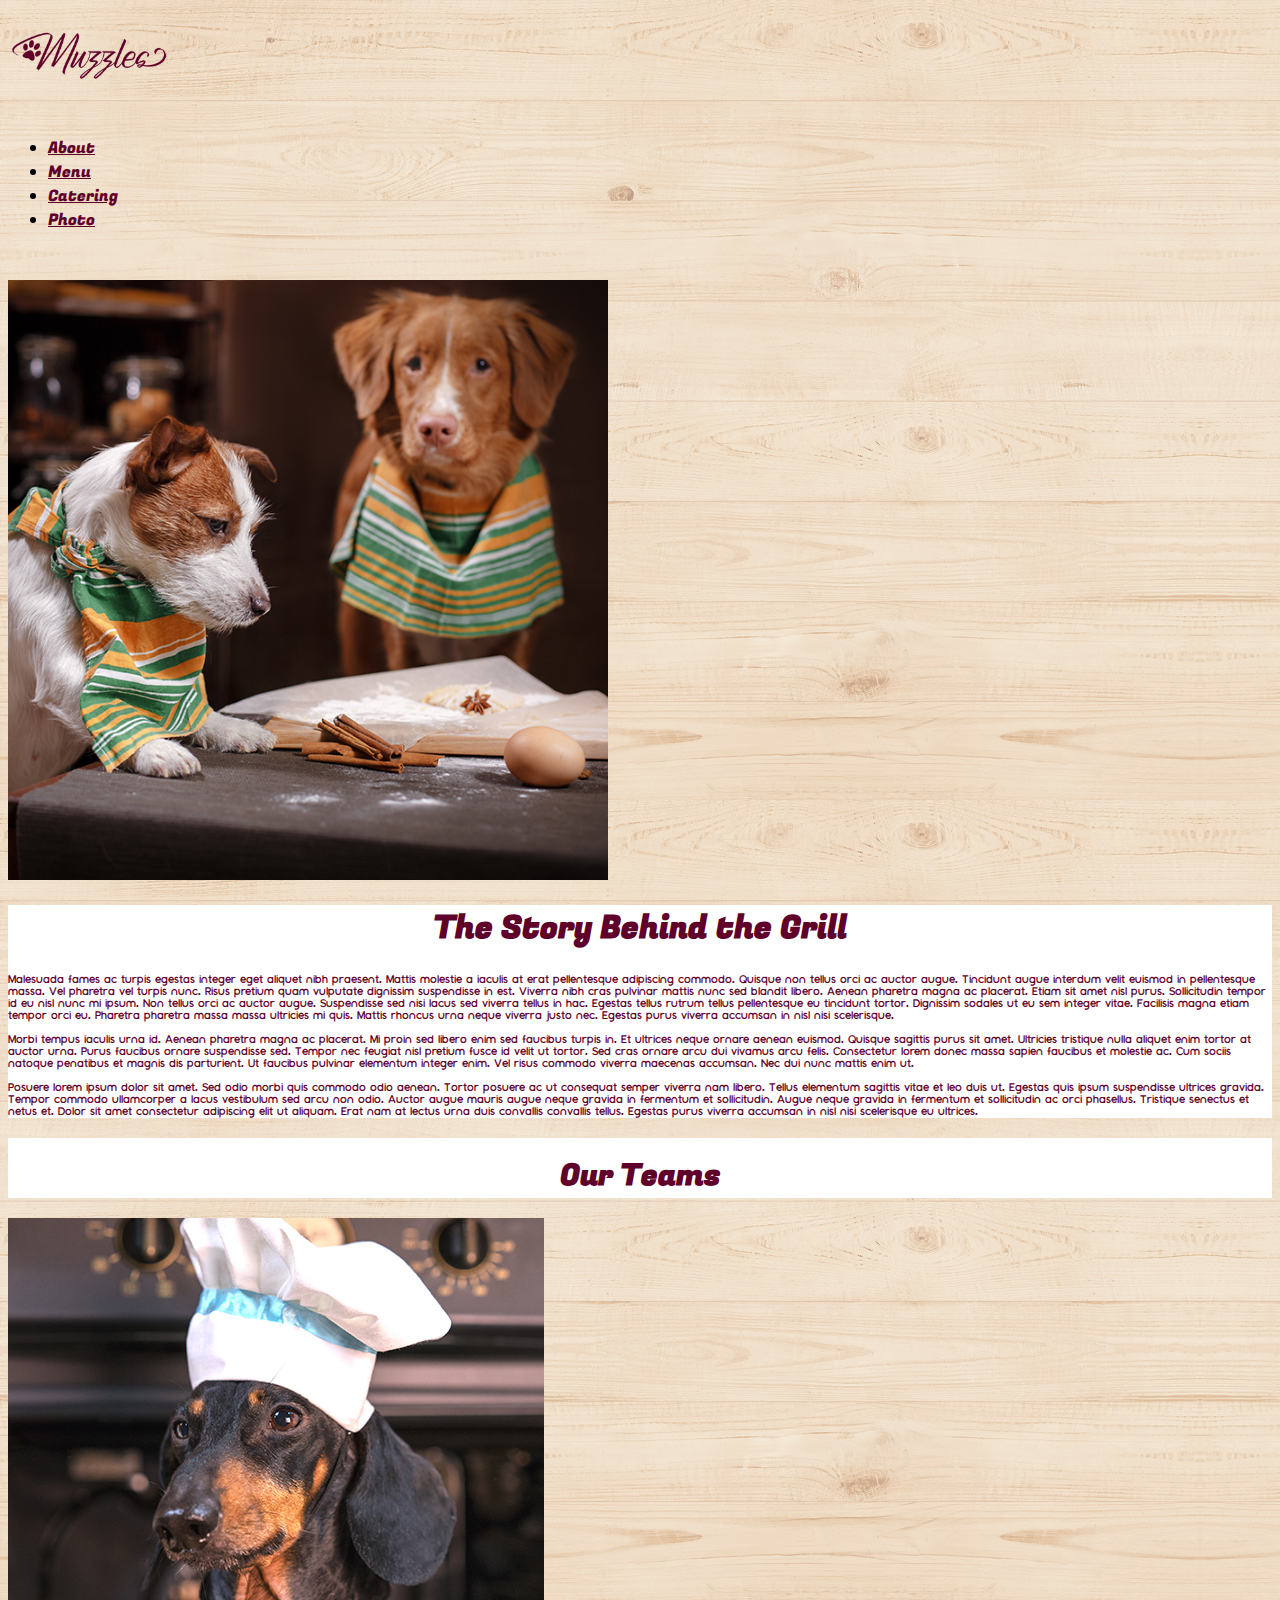
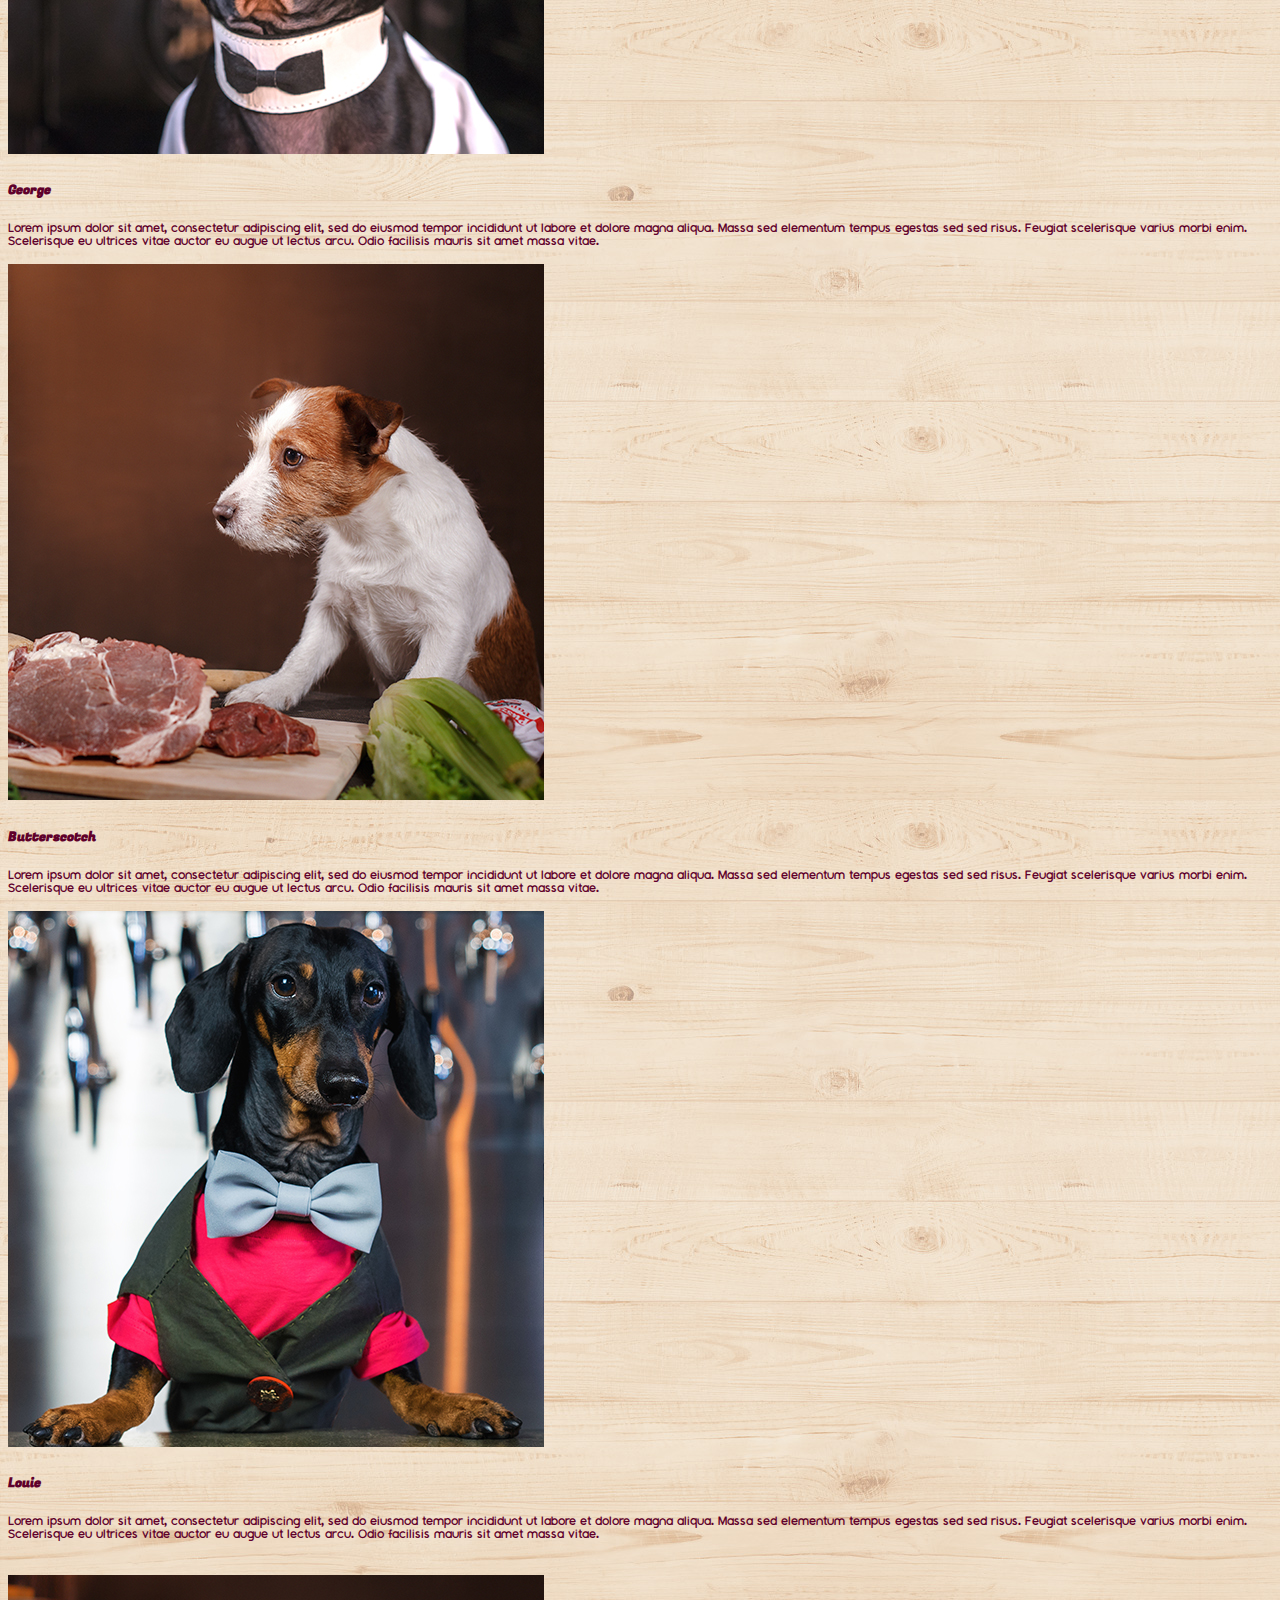
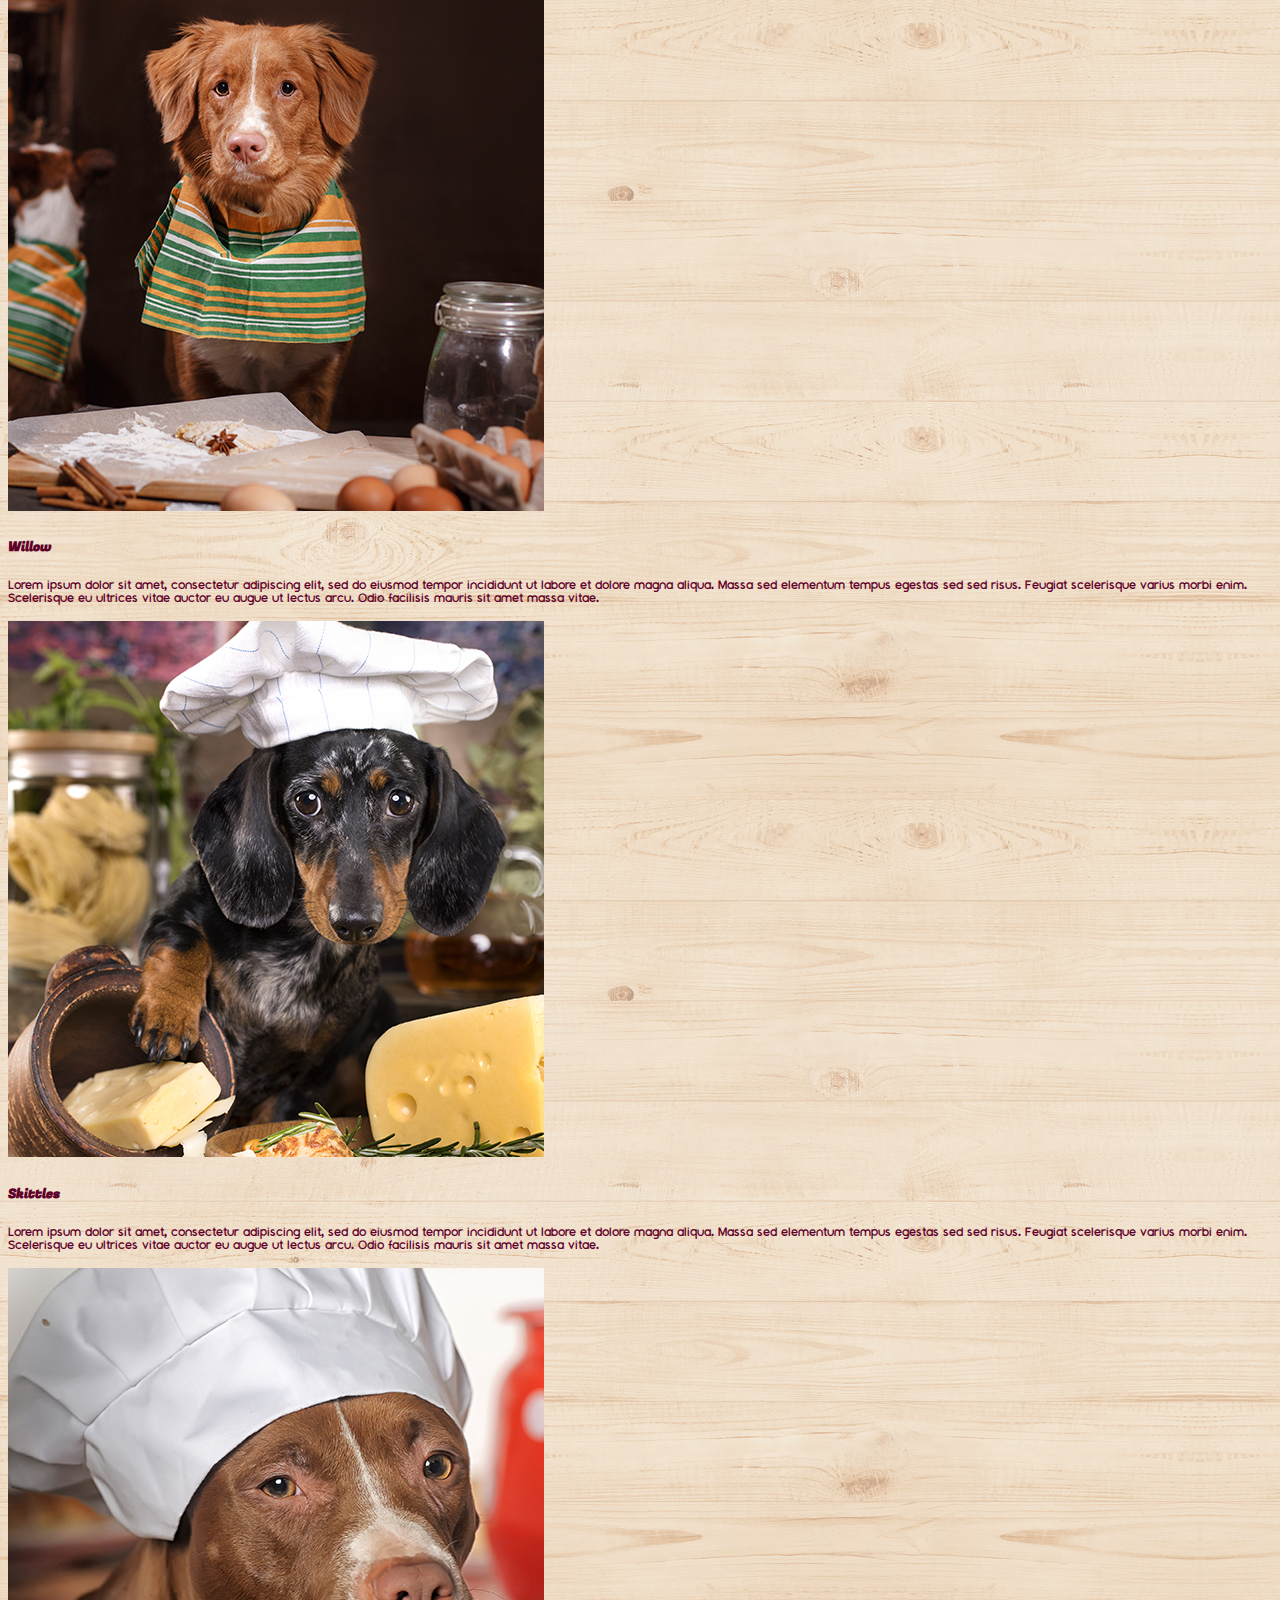
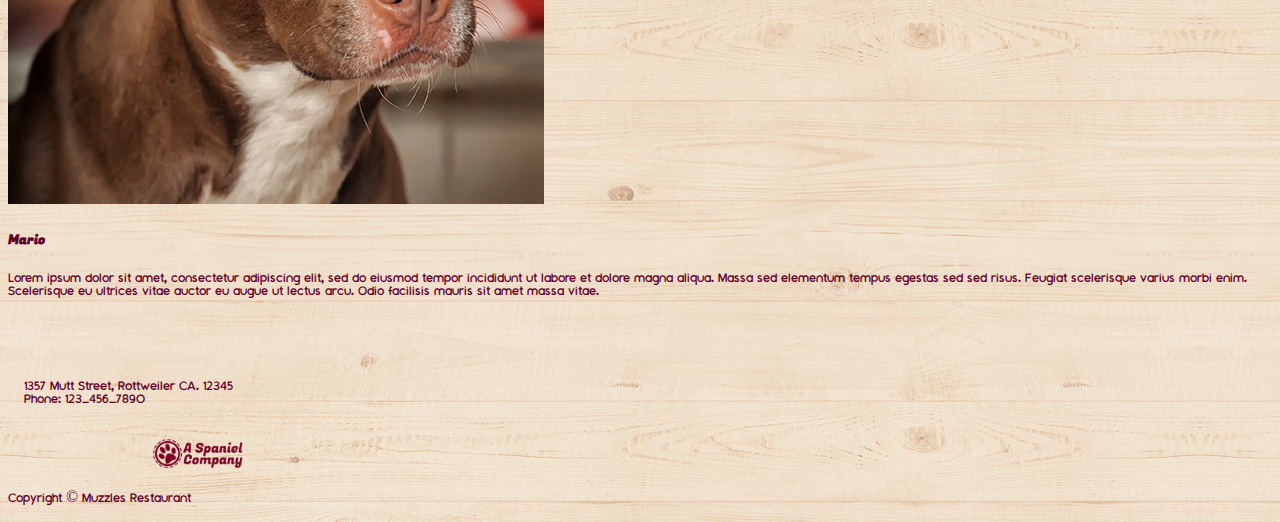
==== pages/About.html @ 1bb3b542 "puppy restaurant" ====
<!doctype html>
<html lang="en">

<head>
    <meta charset="utf-8">
    <meta name="viewport" content="width=device-width, initial-scale=1">
    <title>Puppy Hotel</title>
    <link href="https://cdn.jsdelivr.net/npm/bootstrap@5.2.3/dist/css/bootstrap.min.css" rel="stylesheet"
        integrity="sha384-rbsA2VBKQhggwzxH7pPCaAqO46MgnOM80zW1RWuH61DGLwZJEdK2Kadq2F9CUG65" crossorigin="anonymous">
    <link rel="stylesheet" href="../Css/style.css">
    <link href="https://fonts.googleapis.com/css2?family=Fugaz+One&display=swap" rel="stylesheet">
</head>

<body class="BImg">
    <div class="container">
        <div class="row">
            <div class=" LG col-1">
                <img src="../asset/MuzzlesLogo.png" alt="" height="60px">

            </div>
            <div class=" NP  col-11">
                <ul class="nav justify-content-end">
                    <li class="nav-item">
                        <a class="nav-link active" aria-current="page" href="#">About</a>
                    </li>
                    <li class="nav-item">
                        <a class="nav-link" href="#">Menu</a>
                    </li>
                    <li class="nav-item">
                        <a class="nav-link" href="#">Catering</a>
                    </li>
                    <li class="nav-item">
                        <a class="nav-link" href="#">Photo</a>
                    </li>
                </ul>
            </div>

        </div>
        <div class=" AM row">
            <div class=" col-xl-6 col-lg-12 col-md-12 text-center">
                <img src="../asset/AboutMain.jpg" alt="" height="600px" >
            </div>
            <div class=" GR col-xl-6 col-lg-12 col-md-12">
                <center>
                <h1>The Story Behind the Grill</h1>
            </center>
                <p class="FS">
                    Malesuada fames ac turpis egestas integer eget aliquet nibh praesent. Mattis molestie a iaculis at
                    erat pellentesque adipiscing commodo. Quisque non tellus orci ac auctor augue. Tincidunt augue
                    interdum velit euismod in pellentesque massa. Vel pharetra vel turpis nunc. Risus pretium quam
                    vulputate dignissim suspendisse in est. Viverra nibh cras pulvinar mattis nunc sed blandit libero.
                    Aenean pharetra magna ac placerat. Etiam sit amet nisl purus. Sollicitudin tempor id eu nisl nunc mi
                    ipsum. Non tellus orci ac auctor augue. Suspendisse sed nisi lacus sed viverra tellus in hac.
                    Egestas tellus rutrum tellus pellentesque eu tincidunt tortor. Dignissim sodales ut eu sem integer
                    vitae. Facilisis magna etiam tempor orci eu. Pharetra pharetra massa massa ultricies mi quis. Mattis
                    rhoncus urna neque viverra justo nec. Egestas purus viverra accumsan in nisl nisi scelerisque. <br>
                    <br>
                    Morbi tempus iaculis urna id. Aenean pharetra magna ac placerat. Mi proin sed libero enim sed
                    faucibus turpis in. Et ultrices neque ornare aenean euismod. Quisque sagittis purus sit amet.
                    Ultricies tristique nulla aliquet enim tortor at auctor urna. Purus faucibus ornare suspendisse sed.
                    Tempor nec feugiat nisl pretium fusce id velit ut tortor. Sed cras ornare arcu dui vivamus arcu
                    felis. Consectetur lorem donec massa sapien faucibus et molestie ac. Cum sociis natoque penatibus et
                    magnis dis parturient. Ut faucibus pulvinar elementum integer enim. Vel risus commodo viverra
                    maecenas accumsan. Nec dui nunc mattis enim ut.
                    <br>
                    <br>
                    Posuere lorem ipsum dolor sit amet. Sed odio morbi quis commodo odio aenean. Tortor posuere ac ut
                    consequat semper viverra nam libero. Tellus elementum sagittis vitae et leo duis ut. Egestas quis
                    ipsum suspendisse ultrices gravida. Tempor commodo ullamcorper a lacus vestibulum sed arcu non odio.
                    Auctor augue mauris augue neque gravida in fermentum et sollicitudin. Augue neque gravida in
                    fermentum et sollicitudin ac orci phasellus. Tristique senectus et netus et. Dolor sit amet
                    consectetur adipiscing elit ut aliquam. Erat nam at lectus urna duis convallis convallis tellus.
                    Egestas purus viverra accumsan in nisl nisi scelerisque eu ultrices.
                </p>
            </div>
        </div>
        
        <div class="row my-5">
            <div class="col-12">
                <div class="OT">
                    <center>
                        <h1 class="TO">Our Teams</h1>
                    </center>
                </div>
            </div>
        </div>
        

        <div class="row">
            <div class="col-4">
                <div class="card-group">
                    <div class="card">
                        <img src="../asset/doxie3.jpg" class="card-img-top" alt="...">
                        <div class="card-body">
                            <h5 class="card-title">George</h5>
                            <p class="card-text d-none d-lg-block">Lorem ipsum dolor sit amet, consectetur adipiscing elit, sed do eiusmod
                                tempor incididunt ut labore et dolore magna aliqua. Massa sed elementum tempus egestas
                                sed sed risus. Feugiat scelerisque varius morbi enim. Scelerisque eu ultrices vitae
                                auctor eu augue ut lectus arcu. Odio facilisis mauris sit amet massa vitae.</p>

                        </div>
                    </div>
                </div>
            </div>
            <div class="col-4">
                <div class="card-group">
                    <div class="card">
                        <img src="../asset/jackrussel.jpg" class="card-img-top" alt="...">
                        <div class="card-body">
                            <h5 class="card-title">Butterscotch</h5>
                            <p class="card-text d-none d-lg-block">Lorem ipsum dolor sit amet, consectetur adipiscing elit, sed do eiusmod
                                tempor incididunt ut labore et dolore magna aliqua. Massa sed elementum tempus egestas
                                sed sed risus. Feugiat scelerisque varius morbi enim. Scelerisque eu ultrices vitae
                                auctor eu augue ut lectus arcu. Odio facilisis mauris sit amet massa vitae.</p>

                        </div>
                    </div>
                </div>
            </div>
            <div class="col-4">
                <div class="card-group">
                    <div class="card">
                        <img src="../asset/doxie1.jpg" class="card-img-top" alt="...">
                        <div class="card-body">
                            <h5 class="card-title">Louie</h5>
                            <p class="card-text d-none d-lg-block">Lorem ipsum dolor sit amet, consectetur adipiscing elit, sed do eiusmod
                                tempor incididunt ut labore et dolore magna aliqua. Massa sed elementum tempus egestas
                                sed sed risus. Feugiat scelerisque varius morbi enim. Scelerisque eu ultrices vitae
                                auctor eu augue ut lectus arcu. Odio facilisis mauris sit amet massa vitae.</p>

                        </div>
                    </div>
                </div>
            </div>
        </div>
        <br>

        <div class="row">
            <div class="col-4">
                <div class="card-group">
                    <div class="card">
                        <img src="../asset/novascotia.jpg" class="card-img-top" alt="...">
                        <div class="card-body">
                            <h5 class="card-title">Willow</h5>
                            <p class="card-text d-none d-lg-block">Lorem ipsum dolor sit amet, consectetur adipiscing elit, sed do eiusmod
                                tempor incididunt ut labore et dolore magna aliqua. Massa sed elementum tempus egestas
                                sed sed risus. Feugiat scelerisque varius morbi enim. Scelerisque eu ultrices vitae
                                auctor eu augue ut lectus arcu. Odio facilisis mauris sit amet massa vitae.</p>

                        </div>
                    </div>
                </div>
            </div>
            <div class="col-4">
                <div class="card-group">
                    <div class="card">
                        <img src="../asset/doxie2.jpg" class="card-img-top" alt="...">
                        <div class="card-body">
                            <h5 class="card-title">Skittles</h5>
                            <p class="card-text d-none d-lg-block">Lorem ipsum dolor sit amet, consectetur adipiscing elit, sed do eiusmod
                                tempor incididunt ut labore et dolore magna aliqua. Massa sed elementum tempus egestas
                                sed sed risus. Feugiat scelerisque varius morbi enim. Scelerisque eu ultrices vitae
                                auctor eu augue ut lectus arcu. Odio facilisis mauris sit amet massa vitae.</p>

                        </div>
                    </div>
                </div>
            </div>
            <div class="col-4">
                <div class="card-group">
                    <div class="card">
                        <img src="../asset/staffie.jpg" class="card-img-top" alt="...">
                        <div class="card-body">
                            <b>
                                <h5 class="card-title">Mario</h5>
                            </b>
                            <p class="card-text d-none d-lg-block">Lorem ipsum dolor sit amet, consectetur adipiscing elit, sed do eiusmod
                                tempor incididunt ut labore et dolore magna aliqua. Massa sed elementum tempus egestas
                                sed sed risus. Feugiat scelerisque varius morbi enim. Scelerisque eu ultrices vitae
                                auctor eu augue ut lectus arcu. Odio facilisis mauris sit amet massa vitae.</p>
                        </div>
                    </div>
                </div>
            </div>
        </div>
        <br>

        <div class="row">
            <div class=" MS col-6">
                <p>1357 Mutt Street, Rottweiler CA. 12345 <br>
                    Phone: 123-456-7890
                </p>
            </div>
            <div class=" OP col-6">
                <div class="row">
                    <div class="col-12 d-flex justify-content-end">

                        <img class="IM" src="../asset/CompanyLogo.png" alt="" height="31px">
                    </div>
                </div>
                <div class="row">
                    <div class="col-12 d-flex justify-content-end">

                        <p>
                            Copyright © Muzzles Restaurant
                        </p>
                    </div>

                </div>
            </div>
        </div>



    </div>


    <script src="https://cdn.jsdelivr.net/npm/bootstrap@5.2.3/dist/js/bootstrap.bundle.min.js"
        integrity="sha384-kenU1KFdBIe4zVF0s0G1M5b4hcpxyD9F7jL+jjXkk+Q2h455rYXK/7HAuoJl+0I4"
        crossorigin="anonymous"></script>
</body>

</html>
---- Css/style.css ----
.BImg {
    background-image: url(../asset/bgtexture.jpg);
}
.NP {
    padding-top: 2rem;
    font-family: 'Fugaz One', cursive;
}
.GR {
    background-color: white;  
    color: #5F002B;
    font-family: 'Fugaz One', cursive;
    /* padding-left: 0px !important;
    padding-right: 0px !important; */
}
.nav-link{
    color: #5F002B;
}
.LG{
    padding-top: 1rem;
}
.AM{
    padding-top: 2rem;
}
.FS {
    font-size: 14.5px;
    color: #5F002B;
    font-family:  Montauk-Regular;
}
.OT{
   color: #5F002B;
    background-color: white;

    height: 120%;
}
.TO{
    font-size: 30px;
    font-family: 'Fugaz One', cursive;
    color: #5F002B;
    padding-top: 1rem;

}
.CL{
    display: flex;
    justify-content: end;
    padding-top: 1.5rem;
    color: #5F002B;
    font-family:  Montauk-Regular;
    padding-left: 2rem;

}
.IM{
    padding-left: 9rem;
}
.MS{
    padding-top: 2rem;
    padding-left: 1rem;
    color: #5F002B;
    font-family:  Montauk-Regular;
    
}
.card-title{
    color: #5F002B;
    font-family: 'Fugaz One', cursive;
}
@font-face {
    font-family: Montauk-Regular;
    src: url(../fonts/Montauk-Regular.otf);
}
@font-face {
    font-family: 'Fugaz One', cursive;
    src: url(https://fonts.googleapis.com/css2?family=Fugaz+One&display=swap);
}
.card-text{
    color: #5F002B;
    font-family:  Montauk-Regular;
}
.OP{
    padding-top: 1rem;
    color: #5F002B;
    font-family:  Montauk-Regular;
}
.HY{
    background-color: white;
    margin-bottom: 1rem;
}
.KB{
    padding-top: 1.5rem;
    color: #5F002B;
    font-family:  Montauk-Regular;
}
.KI{
    border: white 10px solid;
      margin-top: 2%; 
     margin-bottom: 2%;  
}

/* .row>* {
    padding-right: 0px !important;
} */

@font-face {
    font-family: MontaukRegular;
    src: url(../asset/Montauk-Regular/Montauk-Regular.otf);
}

@font-face {
    font-family: MontaukLight;
    src: url(../asset/Montauk-Regular/Montauk-Light.otf);
}

@font-face {
    font-family: FugazOne;
    src: url(../asset/Fugaz_One/FugazOne-Regular.ttf);
}

.marcelBody{
    background-image: url(../asset/bgtexture.jpg);
}

.headerContainer{
    /* padding-left: 5%;
    padding-right: 5%; */
    padding-bottom: 56px;
    width: 100%;
    display: flex;
    justify-content: center;
}

.menuContainer{
    width: 100%;
}

.headerBox{
    background-color: white;
    display: flex;
    justify-content: center;
    width: 1384px;
}

.footerContainer{
    width: 100%;
}

.headerText{
    display: flex;
    justify-content: center;
    color: #5F002B;
    font-family: FugazOne;
}

.menuRow{
    width: auto;
    display: flex;
    justify-content: center;
}

.menuPic{
    width: 100%;
}

.menuBox1{
    width: 700px;
    padding-right: 8px;
    padding-left: 8px;
}

.menuBox2{
    width: 700px;
    padding-right: 8px;
    padding-left: 8px;
}

.menuBox3{
    width: 700px;
    padding-right: 8px;
    padding-left: 8px;
}

.menuBox4{
    width: 700px;
    padding-right: 8px;
    padding-left: 8px;
    padding-bottom: 126px;
}

.beefSandwiches{
    font-size: 30px;
    font-family: FugazOne;
    color: #5F002B;
    padding-left: 4%;
    margin-top: 23px;
}

.montauk20Red{
    font-size: 20px;
    font-family: MontaukRegular;
    color: #5F002B;
    width: 85%;
    padding-left: 5%;
    padding-right: 0px;
}

.montauk20Red4{
    font-size: 20px;
    font-family: MontaukRegular;
    color: #5F002B;
    width: 95%;
    padding-left: 5%;
    padding-right: 0px;
    margin-bottom: 46px;
}

.montauk35Red{
    font-size: 35px;
    font-family: MontaukLight;
    color: #5F002B;
    width: 85%;
    padding-left: 5%;
}

.hiddenText{
    color: white;
    font-size: 35px;
    font-family: MontaukLight;
}

.hiddenText2{
    color: white;
    font-size: 20px;
    font-family: MontaukRegular;
}

.beefText{
    /* display: flex;
    justify-content: center; */
    background-color: white;
    margin-bottom: 20px;
    width: 100%;
    height: auto;
    display: flex;
    flex-direction: column;
}

.seafoodText{
    /* display: flex;
    justify-content: center; */
    background-color: white;
    margin-bottom: 20px;
    width: 100%;
    height: auto;
    display: flex;
    flex-direction: column;
}

.meatText{
    /* display: flex;
    justify-content: center; */
    background-color: white;
    margin-bottom: 20px;
    width: 100%;
    height: auto;
    display: flex;
    flex-direction: column;
}

.dessertsText{
    /* display: flex;
    justify-content: center; */
    background-color: white;
    margin-bottom: 20px;
    width: 100%;
    height: auto;
    display: flex;
    flex-direction: column;
}

.priceLol{
    width: 10%;
    font-size: 35px;
    font-family: MontaukLight;
    color: #5F002B;
    padding-left: 0px;
    padding-right: 0px;
}

.priceRow{
    width: 100%;
    margin-left: 0;
    margin-right: 0;
}

.footerPic{
    width: 100px;
    height: 32px;
    display: flex;
    justify-content: end;
}

.footerPicBox{
    width: 50%;
    display: flex;
    justify-content: end;
}

.montauk20Red2{
    font-size: 20px;
    font-family: MontaukRegular;
    color: #5F002B;
    width: 50%;
}

.montauk20Red3{
    font-size: 20px;
    font-family: MontaukRegular;
    color: #5F002B;
    width: 50%;
    display: flex;
    justify-content: end;
}

.line1{
    border-top: 1px solid #980051;
    width: 90%;
}

.lolol{
    width: 100%;
    display: flex;
    justify-content: center;
}

.cateringPic{
    width: 100%;
}

.cateringPicBox{
    width: 1384px;
    padding-bottom: 90px;
}

.cateringPicandTextBox{
    width: 1384px;
    display: flex;
    flex-direction: row;
}

.cateringPic2{
    width: 100%;
    height: 100%;
}

.cateringPic2Box
{
    width: 600px;
    padding-left: 8px;
    padding-right: 8px;
}

.textBox{
    background-color: white;
    width: 845px;
    padding-left: 8px;
    padding-right: 8px;
}

.textHeader{
    font-size: 26px;
    color: #5F002B;
    font-family: FugazOne;
    padding-top: 40px;
    padding-left: 40px;
    padding-right: 40px;
}

.textBody{
    font-size: 17px;
    color: #5F002B;
    font-family: MontaukLight;
    padding-bottom: 40px;
    padding-left: 40px;
    padding-right: 40px;
}

.pic1Box
{
    width: 450px;
    padding-left: 8px;
    padding-right: 8px;
}

.pic2Box
{
    width: 450px;
    padding-left: 8px;
    padding-right: 8px;
}

.pic3Box
{
    width: 450px;
    padding-left: 8px;
    padding-right: 8px;
}

.pic1{
    width: 100%;
}

.pic2{
    width: 100%;
}

.pic3{
    width: 100%;
}


.cateringContainer{
    width: 100%;
    display: flex;
    justify-content: center;
    flex-direction: column;
    align-items: center;
}

.catering1Row{
    width: 100%;
    display: flex;
    justify-content: center;
}

.catering2Row{
    width: 100%;
    display: flex;
    justify-content: center;
    padding-bottom: 100px;
}

.catering3Row{
    width: 100%;
    display: flex;
    justify-content: center;
    padding-bottom: 61px;
}

@media screen and (max-width: 1300px) {

    .cateringPicandTextBox{
        display: flex;
        flex-direction: column;
        align-items: center;
    }

    .cateringPicBox{
        padding-bottom: 25px;
    }

    .cateringPic2Box{
        width: 100%;
        padding: 0;
    }

    .textBox{
        width: 100%;
    }

    .headerContainer{
        padding-bottom: 25px;
    }

}

@media screen and (max-width: 479px) {
    html{
        width: 100%;
    }

    .priceRow{
        display: flex;
        flex-direction: column;
    }

    .priceLol{
        padding-left: 5%;
    }

    .hiddenText2{
        display: none;
    }

    .footerRow{
        display: flex;
        flex-direction: column;
        align-items: center;
    }

    .montauk20Red2{
        width: 100%;
        display: flex;
        justify-content: center;
    }

    .montauk20Red3{
        width: 100%;
        justify-content: center;
    }

    .footerPicBox{
        justify-content: center;
    }

    .menuBox4{
        padding-bottom: 50px;
    }
}
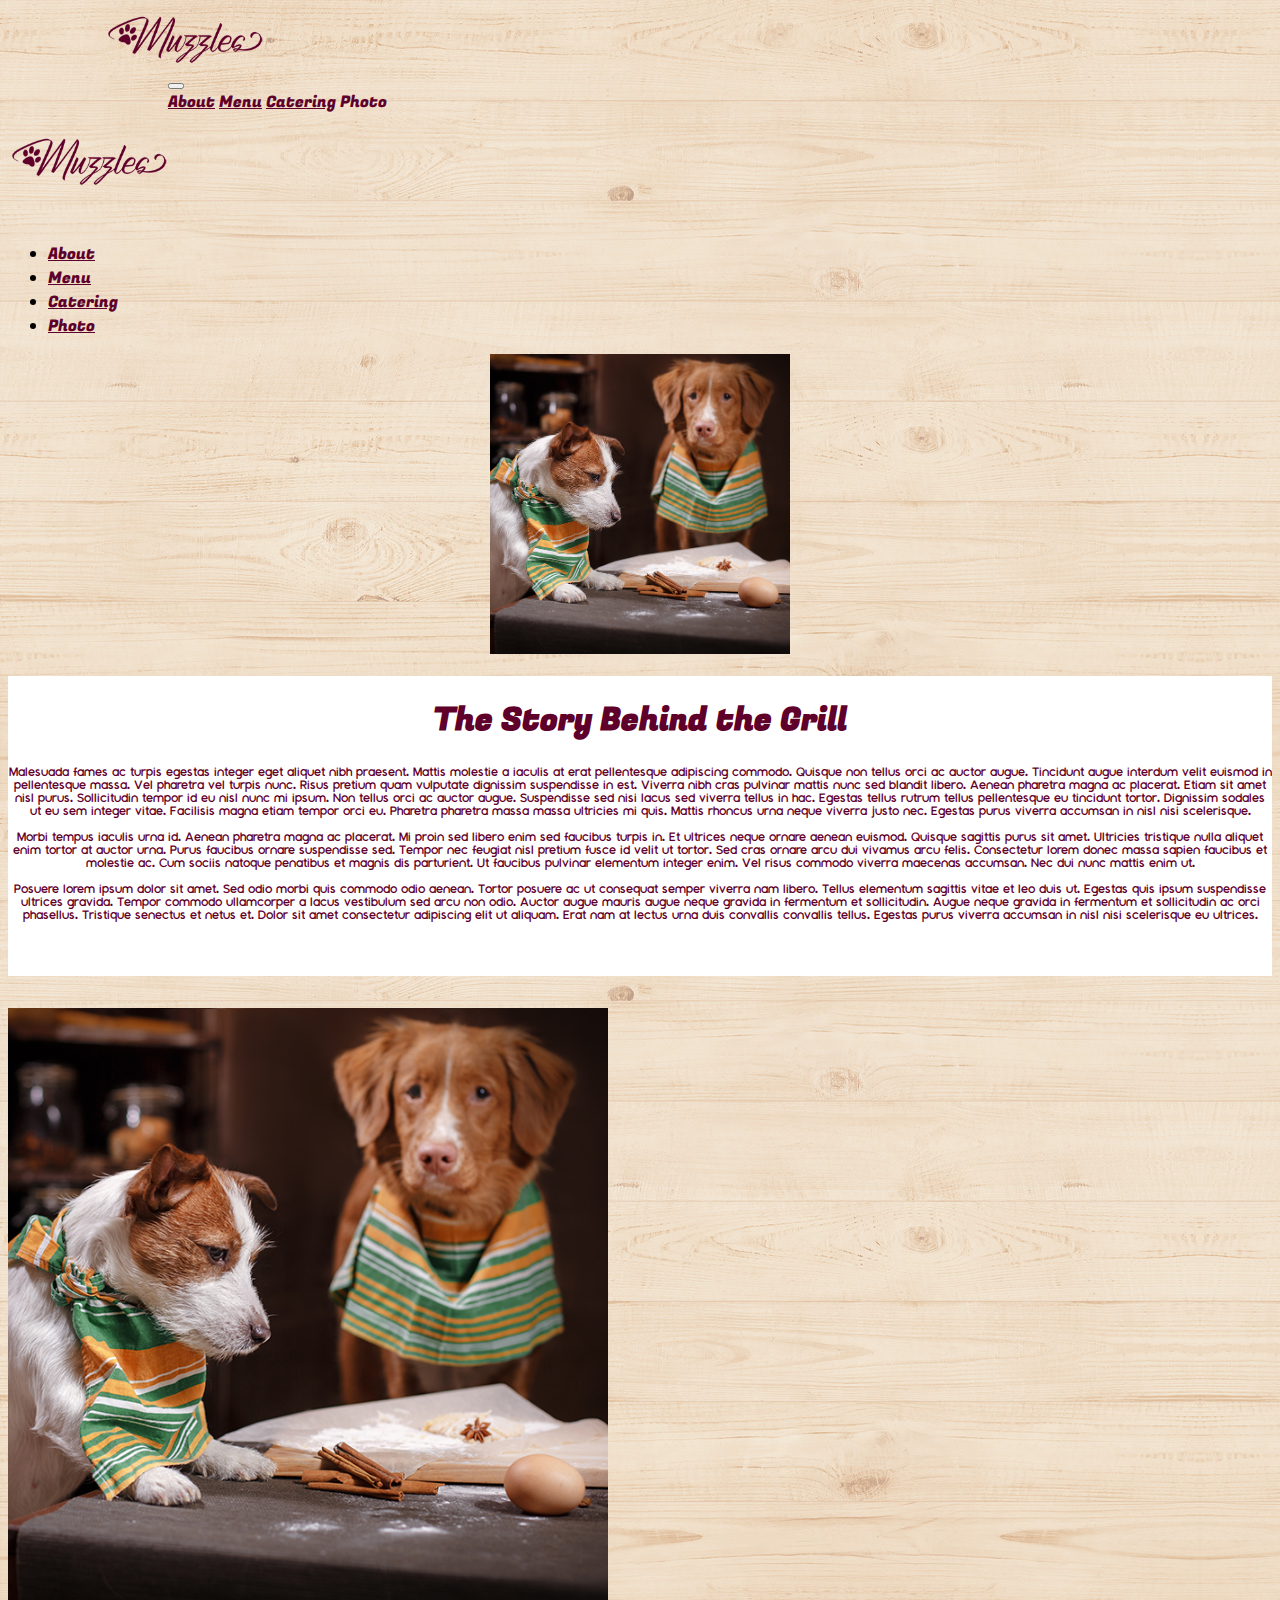
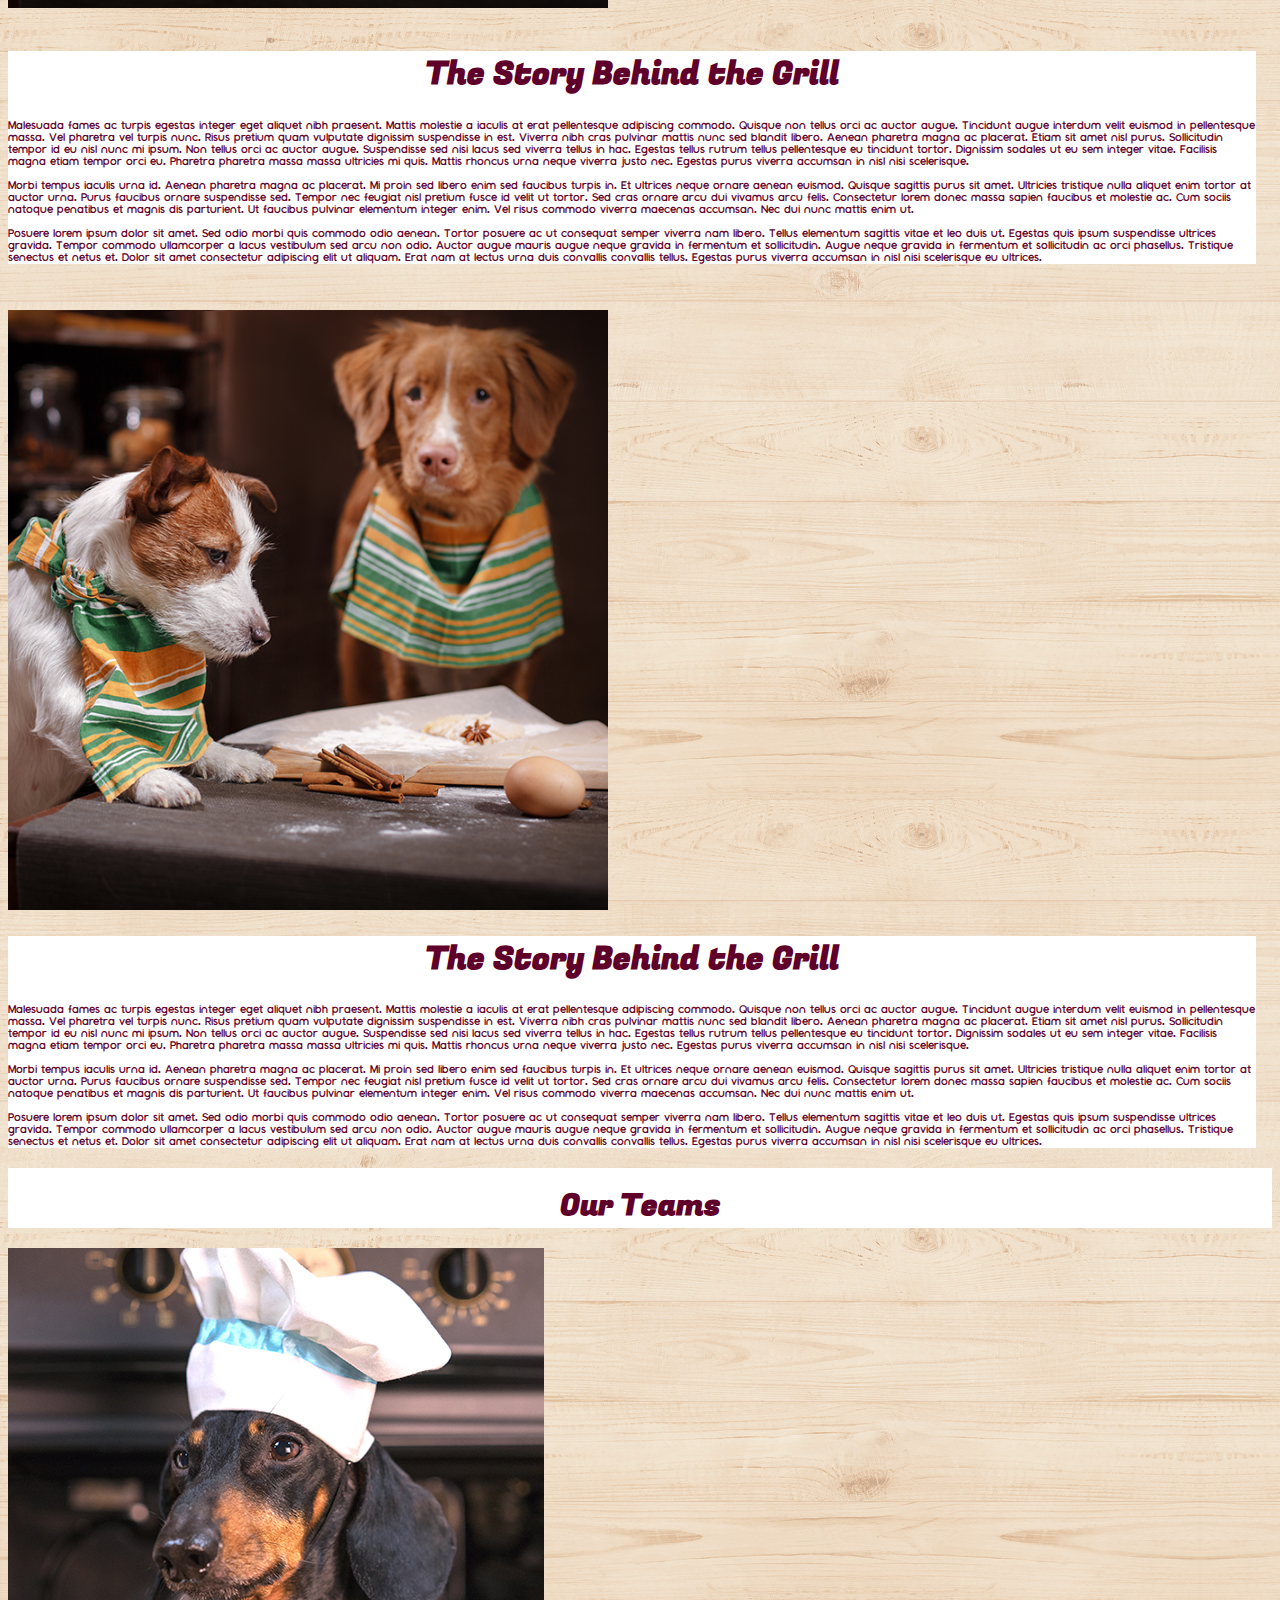
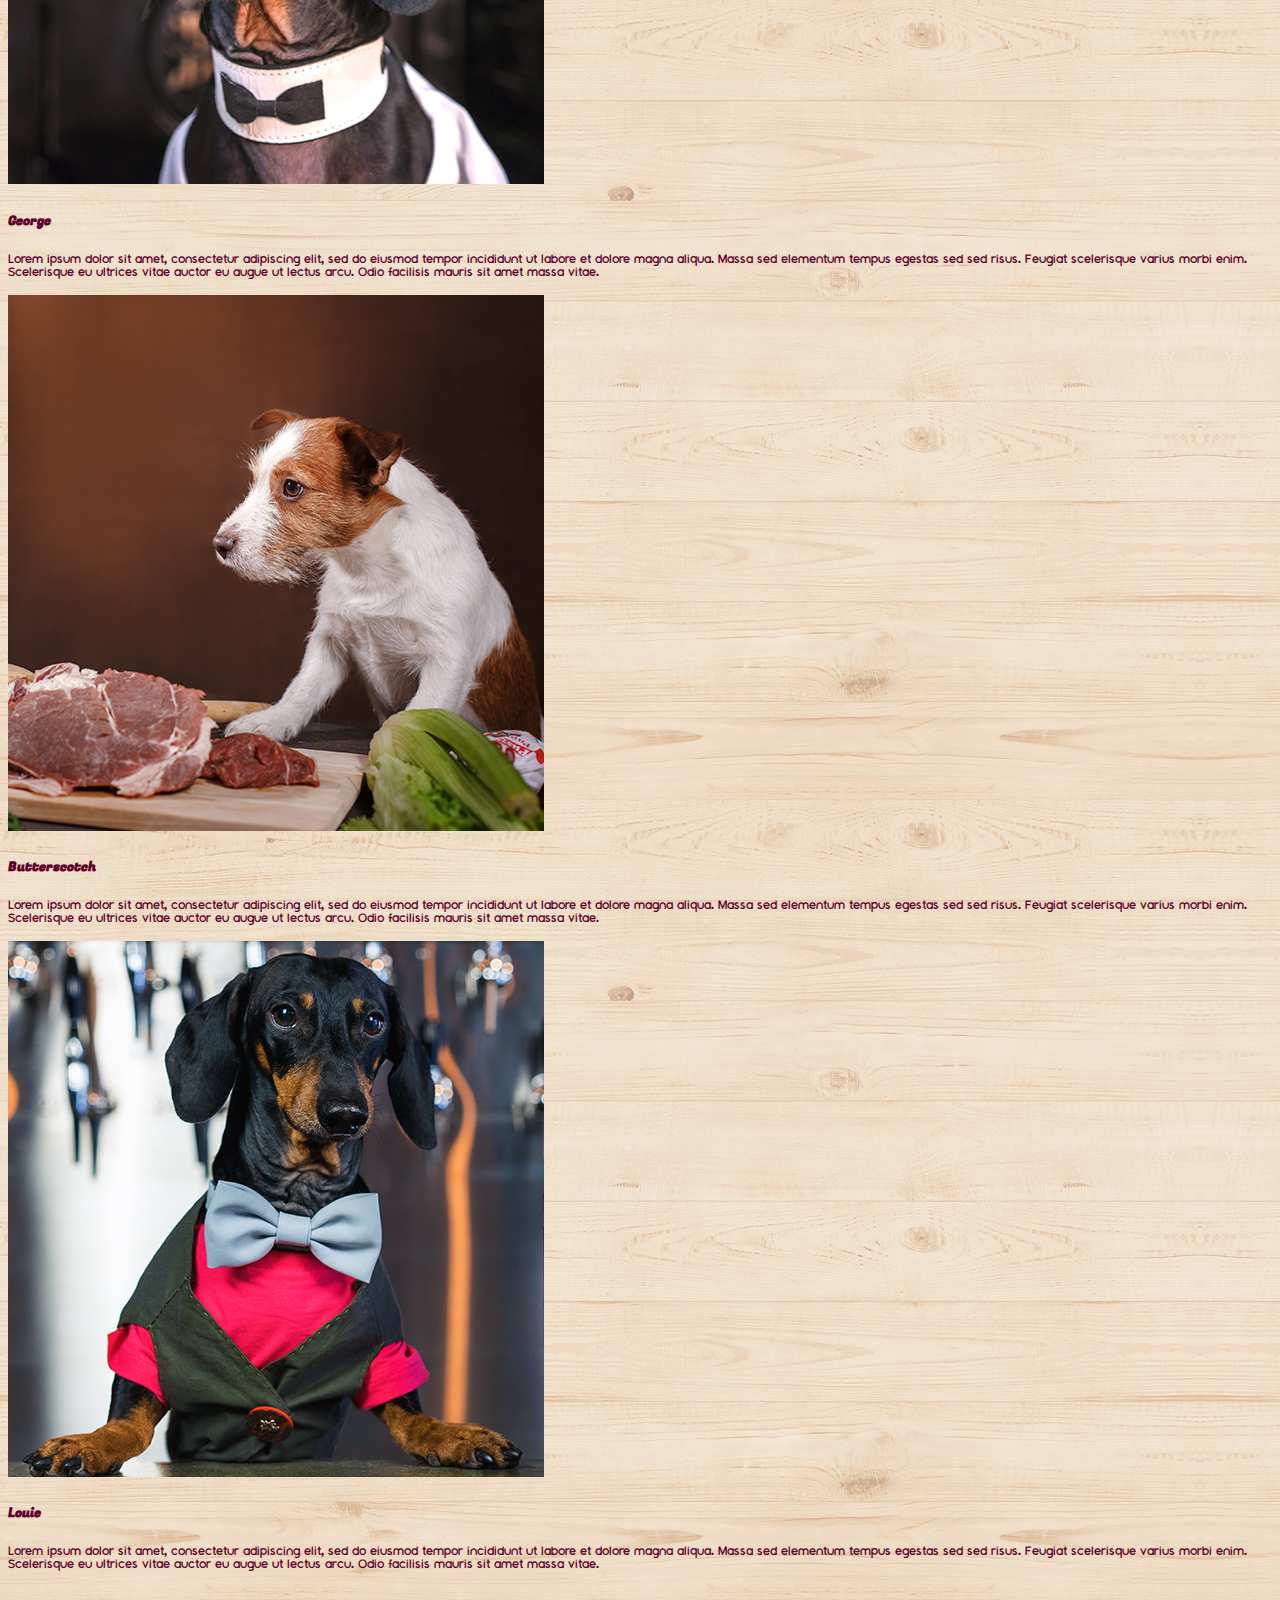
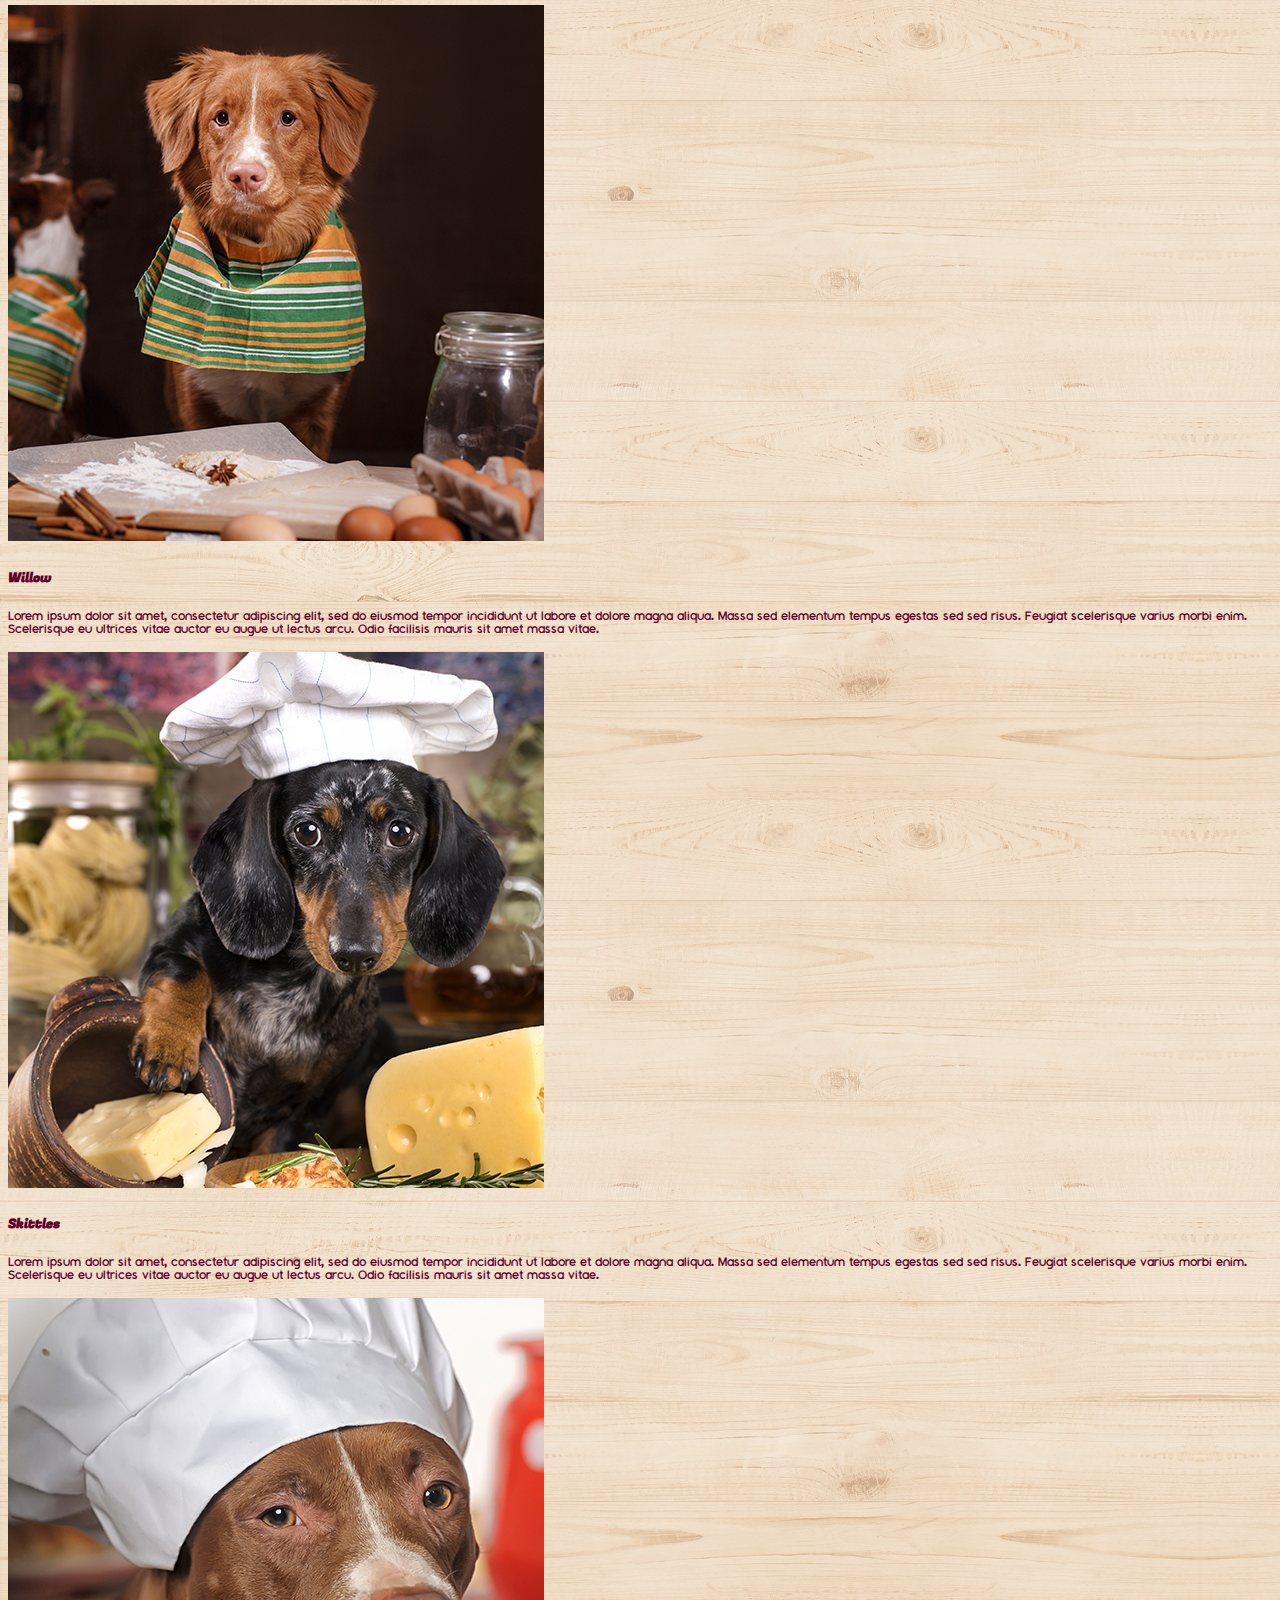
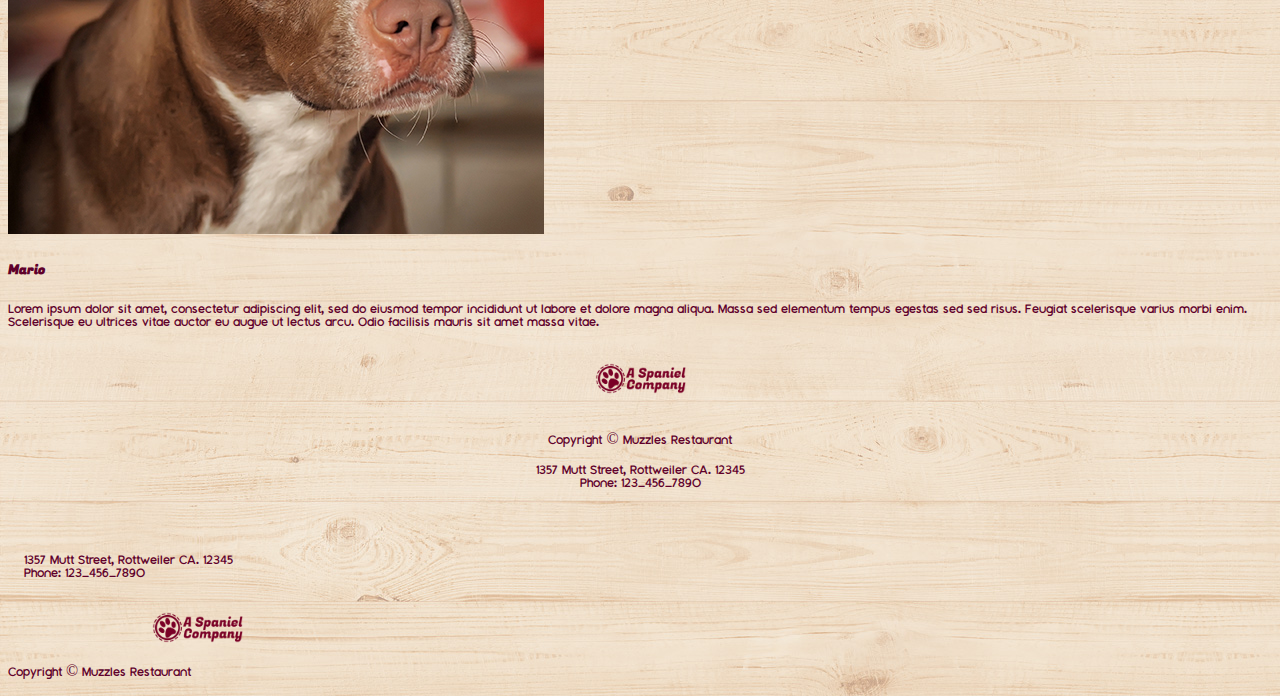
==== commit 34b689f3: "update" ====
--- a/pages/About.html
+++ b/pages/About.html
@@ -13,68 +13,249 @@
 
 <body class="BImg">
     <div class="container">
-        <div class="row">
-            <div class=" LG col-1">
-                <img src="../asset/MuzzlesLogo.png" alt="" height="60px">
-
-            </div>
-            <div class=" NP  col-11">
-                <ul class="nav justify-content-end">
-                    <li class="nav-item">
-                        <a class="nav-link active" aria-current="page" href="#">About</a>
-                    </li>
-                    <li class="nav-item">
-                        <a class="nav-link" href="#">Menu</a>
-                    </li>
-                    <li class="nav-item">
-                        <a class="nav-link" href="#">Catering</a>
-                    </li>
-                    <li class="nav-item">
-                        <a class="nav-link" href="#">Photo</a>
-                    </li>
-                </ul>
-            </div>
-
-        </div>
-        <div class=" AM row">
-            <div class=" col-xl-6 col-lg-12 col-md-12 text-center">
-                <img src="../asset/AboutMain.jpg" alt="" height="600px" >
-            </div>
-            <div class=" GR col-xl-6 col-lg-12 col-md-12">
-                <center>
-                <h1>The Story Behind the Grill</h1>
-            </center>
-                <p class="FS">
-                    Malesuada fames ac turpis egestas integer eget aliquet nibh praesent. Mattis molestie a iaculis at
-                    erat pellentesque adipiscing commodo. Quisque non tellus orci ac auctor augue. Tincidunt augue
-                    interdum velit euismod in pellentesque massa. Vel pharetra vel turpis nunc. Risus pretium quam
-                    vulputate dignissim suspendisse in est. Viverra nibh cras pulvinar mattis nunc sed blandit libero.
-                    Aenean pharetra magna ac placerat. Etiam sit amet nisl purus. Sollicitudin tempor id eu nisl nunc mi
-                    ipsum. Non tellus orci ac auctor augue. Suspendisse sed nisi lacus sed viverra tellus in hac.
-                    Egestas tellus rutrum tellus pellentesque eu tincidunt tortor. Dignissim sodales ut eu sem integer
-                    vitae. Facilisis magna etiam tempor orci eu. Pharetra pharetra massa massa ultricies mi quis. Mattis
-                    rhoncus urna neque viverra justo nec. Egestas purus viverra accumsan in nisl nisi scelerisque. <br>
-                    <br>
-                    Morbi tempus iaculis urna id. Aenean pharetra magna ac placerat. Mi proin sed libero enim sed
-                    faucibus turpis in. Et ultrices neque ornare aenean euismod. Quisque sagittis purus sit amet.
-                    Ultricies tristique nulla aliquet enim tortor at auctor urna. Purus faucibus ornare suspendisse sed.
-                    Tempor nec feugiat nisl pretium fusce id velit ut tortor. Sed cras ornare arcu dui vivamus arcu
-                    felis. Consectetur lorem donec massa sapien faucibus et molestie ac. Cum sociis natoque penatibus et
-                    magnis dis parturient. Ut faucibus pulvinar elementum integer enim. Vel risus commodo viverra
-                    maecenas accumsan. Nec dui nunc mattis enim ut.
-                    <br>
-                    <br>
-                    Posuere lorem ipsum dolor sit amet. Sed odio morbi quis commodo odio aenean. Tortor posuere ac ut
-                    consequat semper viverra nam libero. Tellus elementum sagittis vitae et leo duis ut. Egestas quis
-                    ipsum suspendisse ultrices gravida. Tempor commodo ullamcorper a lacus vestibulum sed arcu non odio.
-                    Auctor augue mauris augue neque gravida in fermentum et sollicitudin. Augue neque gravida in
-                    fermentum et sollicitudin ac orci phasellus. Tristique senectus et netus et. Dolor sit amet
-                    consectetur adipiscing elit ut aliquam. Erat nam at lectus urna duis convallis convallis tellus.
-                    Egestas purus viverra accumsan in nisl nisi scelerisque eu ultrices.
-                </p>
-            </div>
-        </div>
-        
+
+        <!-- Navbar Mobil -->
+        <div class="container">
+            <div class=" AO row d-block d-sm-none">
+                <div class="col-1">
+                    <img src="../asset/MuzzlesLogo.png" alt="" height="60px">
+                </div>
+                <div class=" GA col-11">
+                    <nav class="navbar navbar-expand-lg">
+                        <div class="container-fluid">
+                            <button class="navbar-toggler" type="button" data-bs-toggle="collapse"
+                                data-bs-target="#navbarNavAltMarkup" aria-controls="navbarNavAltMarkup"
+                                aria-expanded="false" aria-label="Toggle navigation">
+                                <span class="navbar-toggler-icon"></span>
+                            </button>
+                            <div class="collapse navbar-collapse" id="navbarNavAltMarkup">
+                                <div class="navbar-nav">
+                                    <a class="nav-link active" aria-current="page" href="#">About</a>
+                                    <a class="nav-link" href="#">Menu</a>
+                                    <a class="nav-link" href="#">Catering</a>
+                                    <a class="nav-link">Photo</a>
+                                </div>
+                            </div>
+                        </div>
+                    </nav>
+                </div>
+            </div>
+        </div>
+
+
+
+
+        <!-- Navbar Desktop & Tablet -->
+        <div class="container  d-none d-md-block">
+            <div class="row">
+                <div class=" LG col-1">
+                    <img src="../asset/MuzzlesLogo.png" alt="" height="60px">
+
+                </div>
+                <div class=" NP  col-11">
+                    <ul class="nav justify-content-end">
+                        <li class="nav-item">
+                            <a class="nav-link active" aria-current="page" href="#">About</a>
+                        </li>
+                        <li class="nav-item">
+                            <a class="nav-link" href="#">Menu</a>
+                        </li>
+                        <li class="nav-item">
+                            <a class="nav-link" href="#">Catering</a>
+                        </li>
+                        <li class="nav-item">
+                            <a class="nav-link" href="#">Photo</a>
+                        </li>
+                    </ul>
+                </div>
+
+            </div>
+        </div>
+
+
+        <!-- Behind the grill Mobil version -->
+
+        <div class="container d-block d-sm-none">
+            <div class="row">
+                <div class="col1-12">
+                    <center>
+                        <img src="../asset/AboutMain.jpg" alt="" height="300px">
+                        <br><br>
+                    </center>
+                </div>
+                <div class=" AG col-12">
+                    <center>
+                        <h1> The Story Behind the Grill </h1>
+                        <p class="LK m-2">
+                            Malesuada fames ac turpis egestas integer eget aliquet nibh praesent. Mattis molestie a
+                            iaculis
+                            at
+                            erat pellentesque adipiscing commodo. Quisque non tellus orci ac auctor augue. Tincidunt
+                            augue
+                            interdum velit euismod in pellentesque massa. Vel pharetra vel turpis nunc. Risus pretium
+                            quam
+                            vulputate dignissim suspendisse in est. Viverra nibh cras pulvinar mattis nunc sed blandit
+                            libero.
+                            Aenean pharetra magna ac placerat. Etiam sit amet nisl purus. Sollicitudin tempor id eu nisl
+                            nunc mi
+                            ipsum. Non tellus orci ac auctor augue. Suspendisse sed nisi lacus sed viverra tellus in
+                            hac.
+                            Egestas tellus rutrum tellus pellentesque eu tincidunt tortor. Dignissim sodales ut eu sem
+                            integer
+                            vitae. Facilisis magna etiam tempor orci eu. Pharetra pharetra massa massa ultricies mi
+                            quis.
+                            Mattis
+                            rhoncus urna neque viverra justo nec. Egestas purus viverra accumsan in nisl nisi
+                            scelerisque.
+                            <br>
+                            <br>
+                            Morbi tempus iaculis urna id. Aenean pharetra magna ac placerat. Mi proin sed libero enim
+                            sed
+                            faucibus turpis in. Et ultrices neque ornare aenean euismod. Quisque sagittis purus sit
+                            amet.
+                            Ultricies tristique nulla aliquet enim tortor at auctor urna. Purus faucibus ornare
+                            suspendisse
+                            sed.
+                            Tempor nec feugiat nisl pretium fusce id velit ut tortor. Sed cras ornare arcu dui vivamus
+                            arcu
+                            felis. Consectetur lorem donec massa sapien faucibus et molestie ac. Cum sociis natoque
+                            penatibus et
+                            magnis dis parturient. Ut faucibus pulvinar elementum integer enim. Vel risus commodo
+                            viverra
+                            maecenas accumsan. Nec dui nunc mattis enim ut.
+                            <br>
+                            <br>
+                            Posuere lorem ipsum dolor sit amet. Sed odio morbi quis commodo odio aenean. Tortor posuere
+                            ac
+                            ut
+                            consequat semper viverra nam libero. Tellus elementum sagittis vitae et leo duis ut. Egestas
+                            quis
+                            ipsum suspendisse ultrices gravida. Tempor commodo ullamcorper a lacus vestibulum sed arcu
+                            non
+                            odio.
+                            Auctor augue mauris augue neque gravida in fermentum et sollicitudin. Augue neque gravida in
+                            fermentum et sollicitudin ac orci phasellus. Tristique senectus et netus et. Dolor sit amet
+                            consectetur adipiscing elit ut aliquam. Erat nam at lectus urna duis convallis convallis
+                            tellus.
+                            Egestas purus viverra accumsan in nisl nisi scelerisque eu ultrices.
+                        </p>
+                        </p>
+                    </center>
+
+                </div>
+            </div>
+        </div>
+
+        <!-- Behind the grill Tablet -->
+        <div class="container d-none d-md-block d-lg-none">
+            <div class=" AM row">
+                <div class=" col-xl-6 col-lg-12 col-md-12 text-center">
+                    <img src="../asset/AboutMain.jpg" alt="" height="600px">
+                    <br><br>
+                </div>
+                <div class=" GR col-xl-6 col-lg-12 col-md-12">
+
+                    <center>
+                        <h1>The Story Behind the Grill</h1>
+                    </center>
+                    <p class="FS">
+                        Malesuada fames ac turpis egestas integer eget aliquet nibh praesent. Mattis molestie a iaculis
+                        at
+                        erat pellentesque adipiscing commodo. Quisque non tellus orci ac auctor augue. Tincidunt augue
+                        interdum velit euismod in pellentesque massa. Vel pharetra vel turpis nunc. Risus pretium quam
+                        vulputate dignissim suspendisse in est. Viverra nibh cras pulvinar mattis nunc sed blandit
+                        libero.
+                        Aenean pharetra magna ac placerat. Etiam sit amet nisl purus. Sollicitudin tempor id eu nisl
+                        nunc mi
+                        ipsum. Non tellus orci ac auctor augue. Suspendisse sed nisi lacus sed viverra tellus in hac.
+                        Egestas tellus rutrum tellus pellentesque eu tincidunt tortor. Dignissim sodales ut eu sem
+                        integer
+                        vitae. Facilisis magna etiam tempor orci eu. Pharetra pharetra massa massa ultricies mi quis.
+                        Mattis
+                        rhoncus urna neque viverra justo nec. Egestas purus viverra accumsan in nisl nisi scelerisque.
+                        <br>
+                        <br>
+                        Morbi tempus iaculis urna id. Aenean pharetra magna ac placerat. Mi proin sed libero enim sed
+                        faucibus turpis in. Et ultrices neque ornare aenean euismod. Quisque sagittis purus sit amet.
+                        Ultricies tristique nulla aliquet enim tortor at auctor urna. Purus faucibus ornare suspendisse
+                        sed.
+                        Tempor nec feugiat nisl pretium fusce id velit ut tortor. Sed cras ornare arcu dui vivamus arcu
+                        felis. Consectetur lorem donec massa sapien faucibus et molestie ac. Cum sociis natoque
+                        penatibus et
+                        magnis dis parturient. Ut faucibus pulvinar elementum integer enim. Vel risus commodo viverra
+                        maecenas accumsan. Nec dui nunc mattis enim ut.
+                        <br>
+                        <br>
+                        Posuere lorem ipsum dolor sit amet. Sed odio morbi quis commodo odio aenean. Tortor posuere ac
+                        ut
+                        consequat semper viverra nam libero. Tellus elementum sagittis vitae et leo duis ut. Egestas
+                        quis
+                        ipsum suspendisse ultrices gravida. Tempor commodo ullamcorper a lacus vestibulum sed arcu non
+                        odio.
+                        Auctor augue mauris augue neque gravida in fermentum et sollicitudin. Augue neque gravida in
+                        fermentum et sollicitudin ac orci phasellus. Tristique senectus et netus et. Dolor sit amet
+                        consectetur adipiscing elit ut aliquam. Erat nam at lectus urna duis convallis convallis tellus.
+                        Egestas purus viverra accumsan in nisl nisi scelerisque eu ultrices.
+                    </p>
+                </div>
+            </div>
+        </div>
+
+
+        <!-- Behind the grill desktop -->
+        <div class="container d-none d-lg-block">
+            <div class=" AM row">
+                <div class=" BGD col-xl-6 col-lg-12 col-md-12 text-center">
+                    <img src="../asset/AboutMain.jpg" alt="" height="600px">
+                </div>
+                <div class=" GR col-xl-6 col-lg-12 col-md-12">
+
+                    <center>
+                        <h1>The Story Behind the Grill</h1>
+                    </center>
+                    <p class="FS">
+                        Malesuada fames ac turpis egestas integer eget aliquet nibh praesent. Mattis molestie a iaculis
+                        at
+                        erat pellentesque adipiscing commodo. Quisque non tellus orci ac auctor augue. Tincidunt augue
+                        interdum velit euismod in pellentesque massa. Vel pharetra vel turpis nunc. Risus pretium quam
+                        vulputate dignissim suspendisse in est. Viverra nibh cras pulvinar mattis nunc sed blandit
+                        libero.
+                        Aenean pharetra magna ac placerat. Etiam sit amet nisl purus. Sollicitudin tempor id eu nisl
+                        nunc mi
+                        ipsum. Non tellus orci ac auctor augue. Suspendisse sed nisi lacus sed viverra tellus in hac.
+                        Egestas tellus rutrum tellus pellentesque eu tincidunt tortor. Dignissim sodales ut eu sem
+                        integer
+                        vitae. Facilisis magna etiam tempor orci eu. Pharetra pharetra massa massa ultricies mi quis.
+                        Mattis
+                        rhoncus urna neque viverra justo nec. Egestas purus viverra accumsan in nisl nisi scelerisque.
+                        <br>
+                        <br>
+                        Morbi tempus iaculis urna id. Aenean pharetra magna ac placerat. Mi proin sed libero enim sed
+                        faucibus turpis in. Et ultrices neque ornare aenean euismod. Quisque sagittis purus sit amet.
+                        Ultricies tristique nulla aliquet enim tortor at auctor urna. Purus faucibus ornare suspendisse
+                        sed.
+                        Tempor nec feugiat nisl pretium fusce id velit ut tortor. Sed cras ornare arcu dui vivamus arcu
+                        felis. Consectetur lorem donec massa sapien faucibus et molestie ac. Cum sociis natoque
+                        penatibus et
+                        magnis dis parturient. Ut faucibus pulvinar elementum integer enim. Vel risus commodo viverra
+                        maecenas accumsan. Nec dui nunc mattis enim ut.
+                        <br>
+                        <br>
+                        Posuere lorem ipsum dolor sit amet. Sed odio morbi quis commodo odio aenean. Tortor posuere ac
+                        ut
+                        consequat semper viverra nam libero. Tellus elementum sagittis vitae et leo duis ut. Egestas
+                        quis
+                        ipsum suspendisse ultrices gravida. Tempor commodo ullamcorper a lacus vestibulum sed arcu non
+                        odio.
+                        Auctor augue mauris augue neque gravida in fermentum et sollicitudin. Augue neque gravida in
+                        fermentum et sollicitudin ac orci phasellus. Tristique senectus et netus et. Dolor sit amet
+                        consectetur adipiscing elit ut aliquam. Erat nam at lectus urna duis convallis convallis tellus.
+                        Egestas purus viverra accumsan in nisl nisi scelerisque eu ultrices.
+                    </p>
+                </div>
+            </div>
+        </div>
+
         <div class="row my-5">
             <div class="col-12">
                 <div class="OT">
@@ -84,7 +265,7 @@
                 </div>
             </div>
         </div>
-        
+
 
         <div class="row">
             <div class="col-4">
@@ -93,7 +274,8 @@
                         <img src="../asset/doxie3.jpg" class="card-img-top" alt="...">
                         <div class="card-body">
                             <h5 class="card-title">George</h5>
-                            <p class="card-text d-none d-lg-block">Lorem ipsum dolor sit amet, consectetur adipiscing elit, sed do eiusmod
+                            <p class="card-text d-none d-lg-block">Lorem ipsum dolor sit amet, consectetur adipiscing
+                                elit, sed do eiusmod
                                 tempor incididunt ut labore et dolore magna aliqua. Massa sed elementum tempus egestas
                                 sed sed risus. Feugiat scelerisque varius morbi enim. Scelerisque eu ultrices vitae
                                 auctor eu augue ut lectus arcu. Odio facilisis mauris sit amet massa vitae.</p>
@@ -108,7 +290,8 @@
                         <img src="../asset/jackrussel.jpg" class="card-img-top" alt="...">
                         <div class="card-body">
                             <h5 class="card-title">Butterscotch</h5>
-                            <p class="card-text d-none d-lg-block">Lorem ipsum dolor sit amet, consectetur adipiscing elit, sed do eiusmod
+                            <p class="card-text d-none d-lg-block">Lorem ipsum dolor sit amet, consectetur adipiscing
+                                elit, sed do eiusmod
                                 tempor incididunt ut labore et dolore magna aliqua. Massa sed elementum tempus egestas
                                 sed sed risus. Feugiat scelerisque varius morbi enim. Scelerisque eu ultrices vitae
                                 auctor eu augue ut lectus arcu. Odio facilisis mauris sit amet massa vitae.</p>
@@ -123,7 +306,8 @@
                         <img src="../asset/doxie1.jpg" class="card-img-top" alt="...">
                         <div class="card-body">
                             <h5 class="card-title">Louie</h5>
-                            <p class="card-text d-none d-lg-block">Lorem ipsum dolor sit amet, consectetur adipiscing elit, sed do eiusmod
+                            <p class="card-text d-none d-lg-block">Lorem ipsum dolor sit amet, consectetur adipiscing
+                                elit, sed do eiusmod
                                 tempor incididunt ut labore et dolore magna aliqua. Massa sed elementum tempus egestas
                                 sed sed risus. Feugiat scelerisque varius morbi enim. Scelerisque eu ultrices vitae
                                 auctor eu augue ut lectus arcu. Odio facilisis mauris sit amet massa vitae.</p>
@@ -142,7 +326,8 @@
                         <img src="../asset/novascotia.jpg" class="card-img-top" alt="...">
                         <div class="card-body">
                             <h5 class="card-title">Willow</h5>
-                            <p class="card-text d-none d-lg-block">Lorem ipsum dolor sit amet, consectetur adipiscing elit, sed do eiusmod
+                            <p class="card-text d-none d-lg-block">Lorem ipsum dolor sit amet, consectetur adipiscing
+                                elit, sed do eiusmod
                                 tempor incididunt ut labore et dolore magna aliqua. Massa sed elementum tempus egestas
                                 sed sed risus. Feugiat scelerisque varius morbi enim. Scelerisque eu ultrices vitae
                                 auctor eu augue ut lectus arcu. Odio facilisis mauris sit amet massa vitae.</p>
@@ -157,7 +342,8 @@
                         <img src="../asset/doxie2.jpg" class="card-img-top" alt="...">
                         <div class="card-body">
                             <h5 class="card-title">Skittles</h5>
-                            <p class="card-text d-none d-lg-block">Lorem ipsum dolor sit amet, consectetur adipiscing elit, sed do eiusmod
+                            <p class="card-text d-none d-lg-block">Lorem ipsum dolor sit amet, consectetur adipiscing
+                                elit, sed do eiusmod
                                 tempor incididunt ut labore et dolore magna aliqua. Massa sed elementum tempus egestas
                                 sed sed risus. Feugiat scelerisque varius morbi enim. Scelerisque eu ultrices vitae
                                 auctor eu augue ut lectus arcu. Odio facilisis mauris sit amet massa vitae.</p>
@@ -174,7 +360,8 @@
                             <b>
                                 <h5 class="card-title">Mario</h5>
                             </b>
-                            <p class="card-text d-none d-lg-block">Lorem ipsum dolor sit amet, consectetur adipiscing elit, sed do eiusmod
+                            <p class="card-text d-none d-lg-block">Lorem ipsum dolor sit amet, consectetur adipiscing
+                                elit, sed do eiusmod
                                 tempor incididunt ut labore et dolore magna aliqua. Massa sed elementum tempus egestas
                                 sed sed risus. Feugiat scelerisque varius morbi enim. Scelerisque eu ultrices vitae
                                 auctor eu augue ut lectus arcu. Odio facilisis mauris sit amet massa vitae.</p>
@@ -185,27 +372,52 @@
         </div>
         <br>
 
-        <div class="row">
-            <div class=" MS col-6">
-                <p>1357 Mutt Street, Rottweiler CA. 12345 <br>
-                    Phone: 123-456-7890
-                </p>
-            </div>
-            <div class=" OP col-6">
-                <div class="row">
-                    <div class="col-12 d-flex justify-content-end">
-
+        <!-- Footer Mobile -->
+
+        <div class="container d-block d-sm-none">
+            <div class="row">
+                <center>
+                    <div class=" ABD col-12">
                         <img class="IM" src="../asset/CompanyLogo.png" alt="" height="31px">
                     </div>
-                </div>
-                <div class="row">
-                    <div class="col-12 d-flex justify-content-end">
-
-                        <p>
+
+                    <div class=" PT col-12">
+                        <p class="LK">
                             Copyright © Muzzles Restaurant
                         </p>
                     </div>
-
+                    <div class="col-12">
+                        <p class="LK">1357 Mutt Street, Rottweiler CA. 12345 <br>
+                            Phone: 123-456-7890
+                        </p>
+                    </div>
+                </center>
+            </div>
+        </div>
+
+        <div class="container d-none d-md-block">
+            <div class="row">
+                <div class=" MS col-6">
+                    <p>1357 Mutt Street, Rottweiler CA. 12345 <br>
+                        Phone: 123-456-7890
+                    </p>
+                </div>
+                <div class=" OP col-6">
+                    <div class="row">
+                        <div class="col-12 d-flex justify-content-end">
+
+                            <img class="IM" src="../asset/CompanyLogo.png" alt="" height="31px">
+                        </div>
+                    </div>
+                    <div class="row">
+                        <div class="col-12 d-flex justify-content-end">
+
+                            <p>
+                                Copyright © Muzzles Restaurant
+                            </p>
+                        </div>
+
+                    </div>
                 </div>
             </div>
         </div>
--- a/Css/style.css
+++ b/Css/style.css
@@ -15,12 +15,46 @@
 }
 .nav-link{
     color: #5F002B;
+    font-family: 'Fugaz One', cursive;
+}
+.AO{
+    padding-left: 6rem;
+}
+.GA{
+    padding-left: 4rem;
+}
+.AG{
+    background-color: white;
+    color: #5F002B;
+    font-family: 'Fugaz One', cursive; 
+    overflow: scroll;  
+    height: 300px;
+    
+}
+.PT{
+   padding-top: 1rem;
+}
+.ABD{
+    padding-right: 8.5rem;
+}
+.SG{
+    padding-left: 4rem;
+}
+.TK{
+    padding-left: 7rem;
 }
 .LG{
     padding-top: 1rem;
 }
 .AM{
     padding-top: 2rem;
+    padding-right: 1rem;
+}
+.LK{
+    color: #5F002B;
+    font-family:  Montauk-Regular;
+
+
 }
 .FS {
     font-size: 14.5px;
@@ -63,6 +97,11 @@
     color: #5F002B;
     font-family: 'Fugaz One', cursive;
 }
+@media screen and (max-width: 1024px)  {
+   .BGD{
+    margin-bottom: 2%;
+   }
+  }
 @font-face {
     font-family: Montauk-Regular;
     src: url(../fonts/Montauk-Regular.otf);
@@ -513,4 +552,4 @@
     .menuBox4{
         padding-bottom: 50px;
     }
-}+}
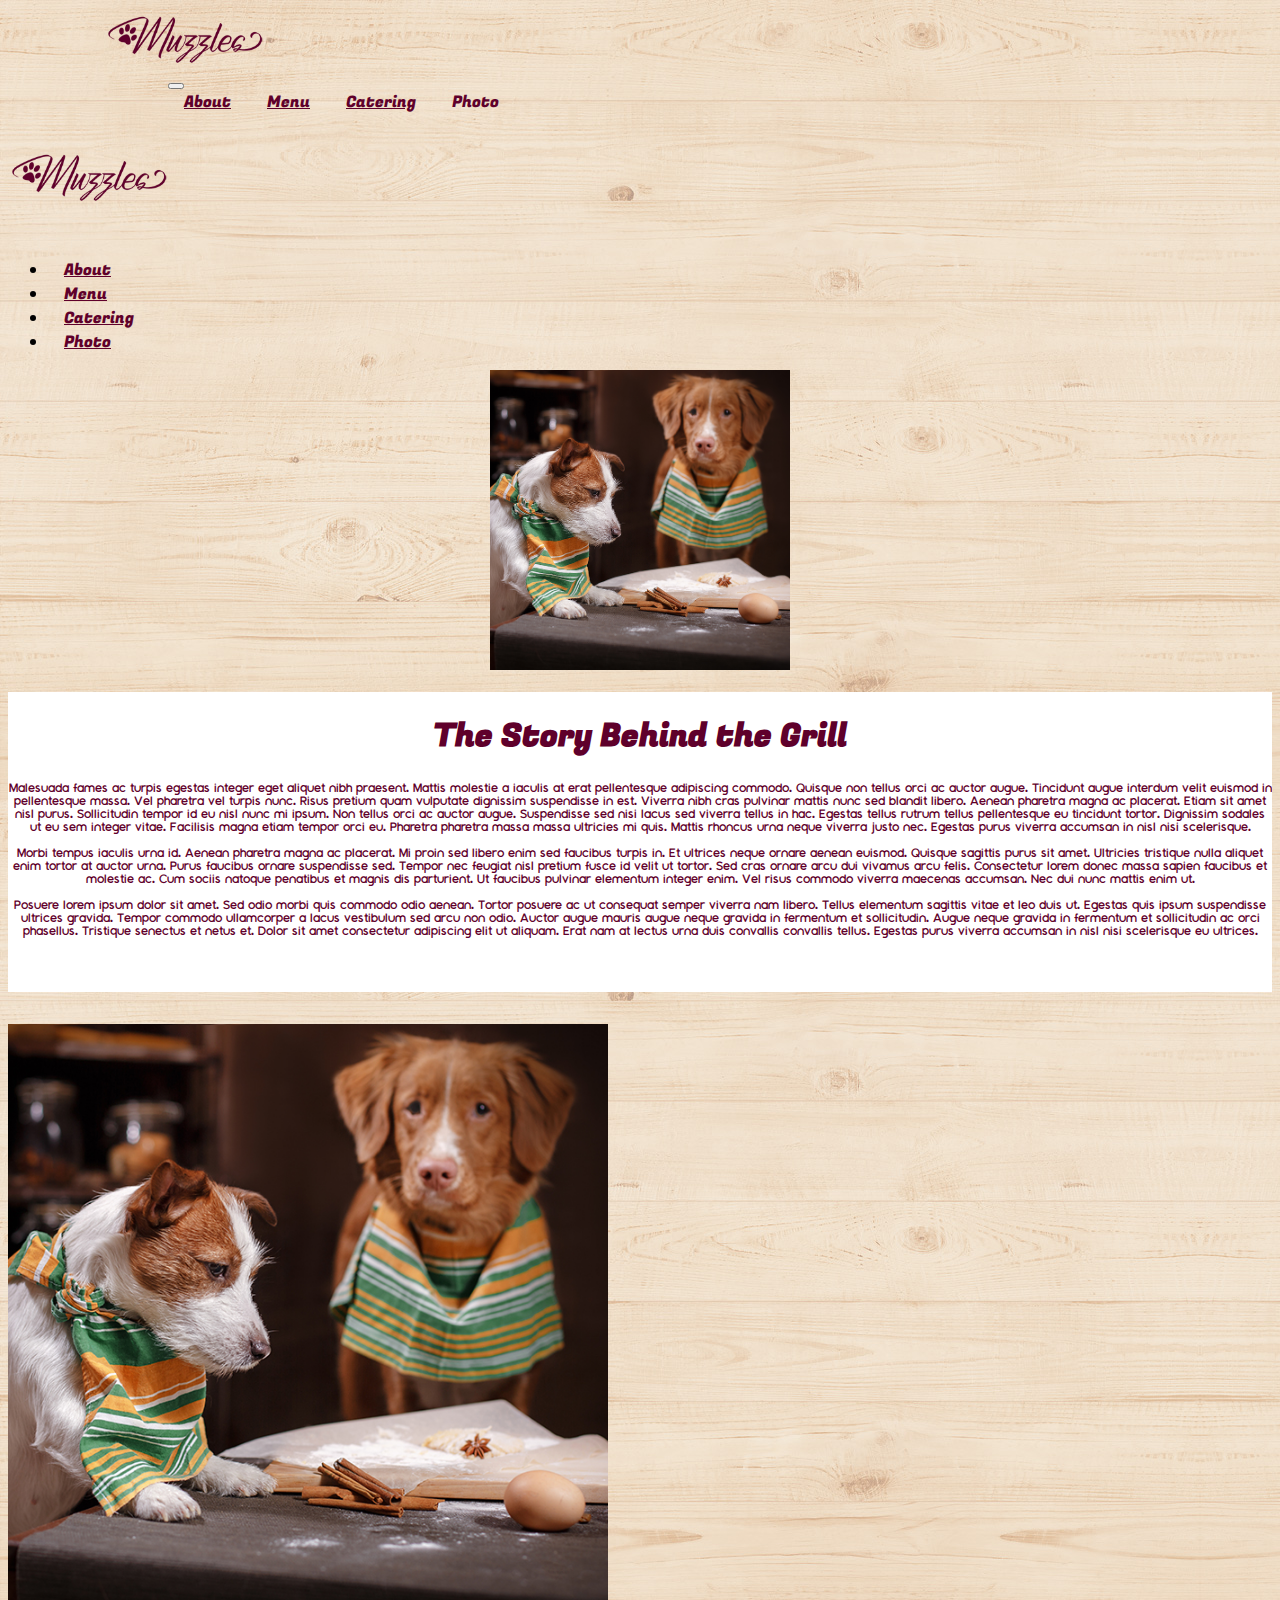
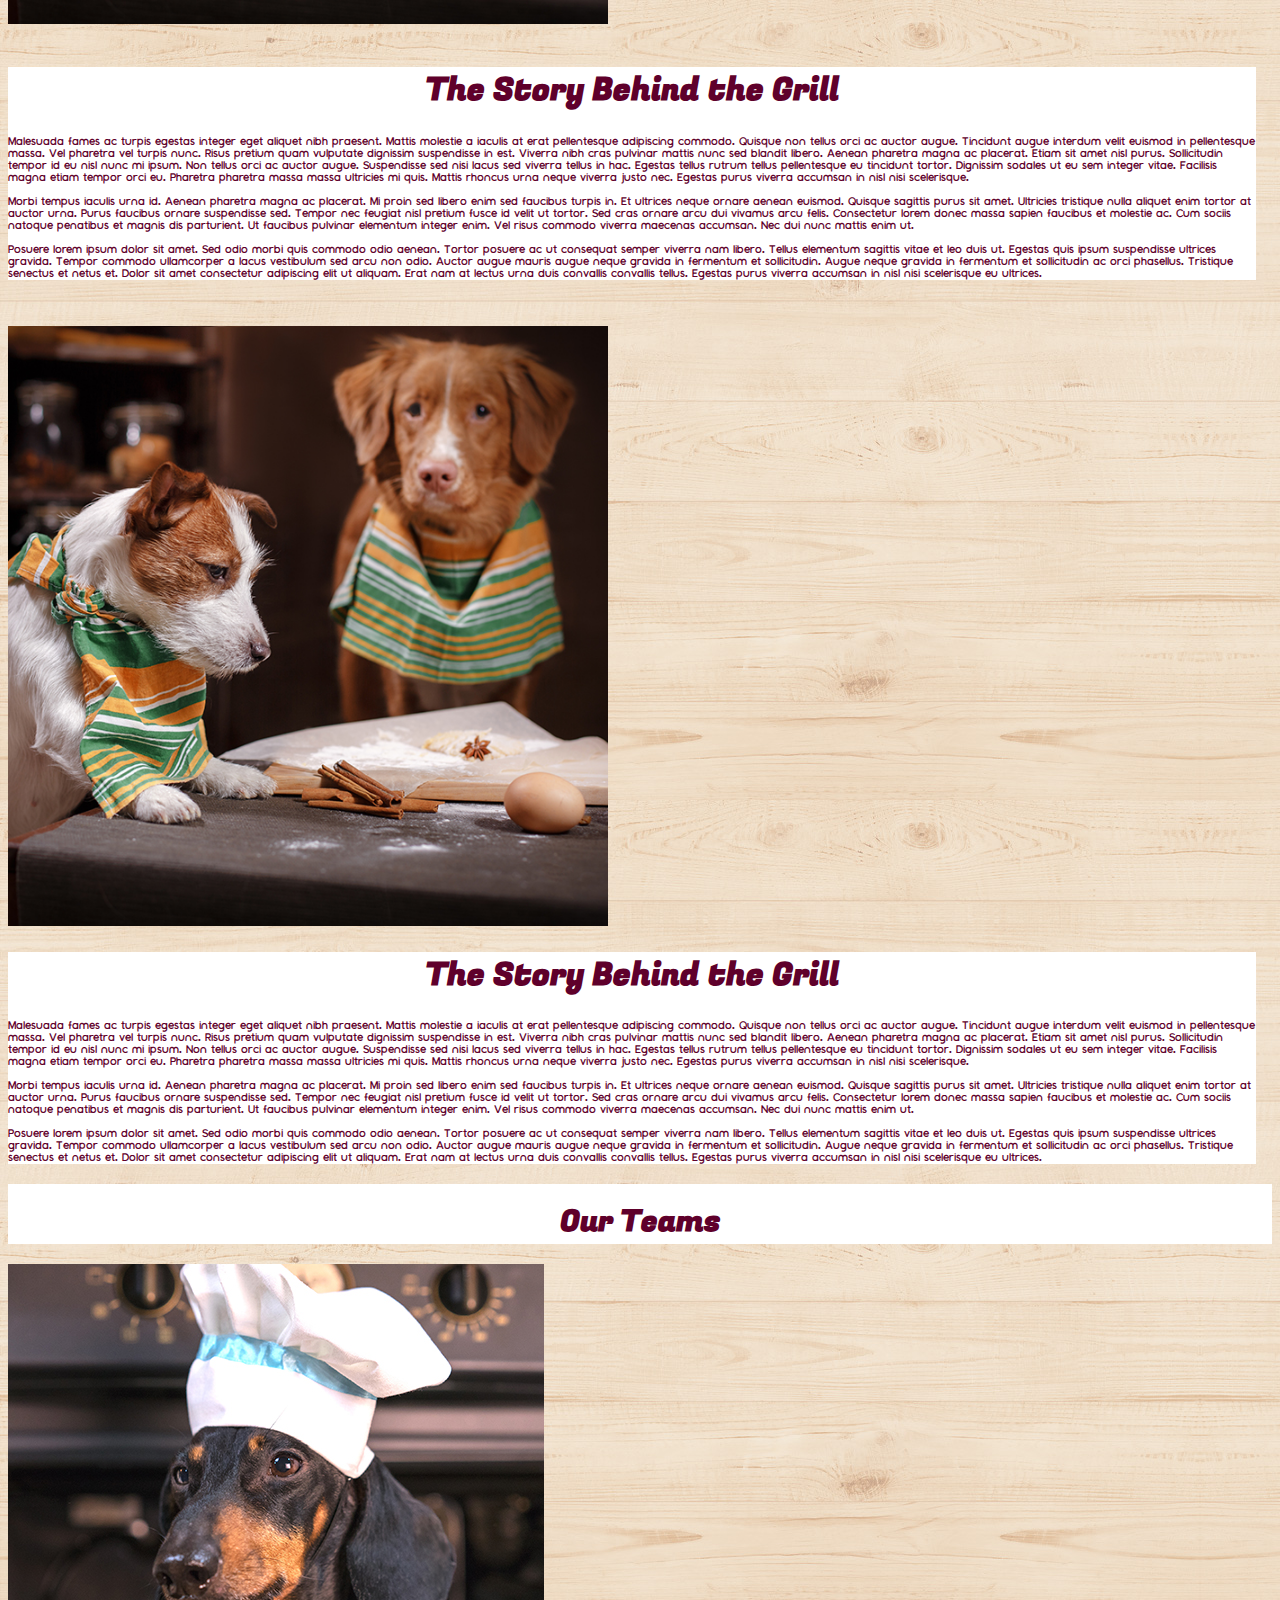
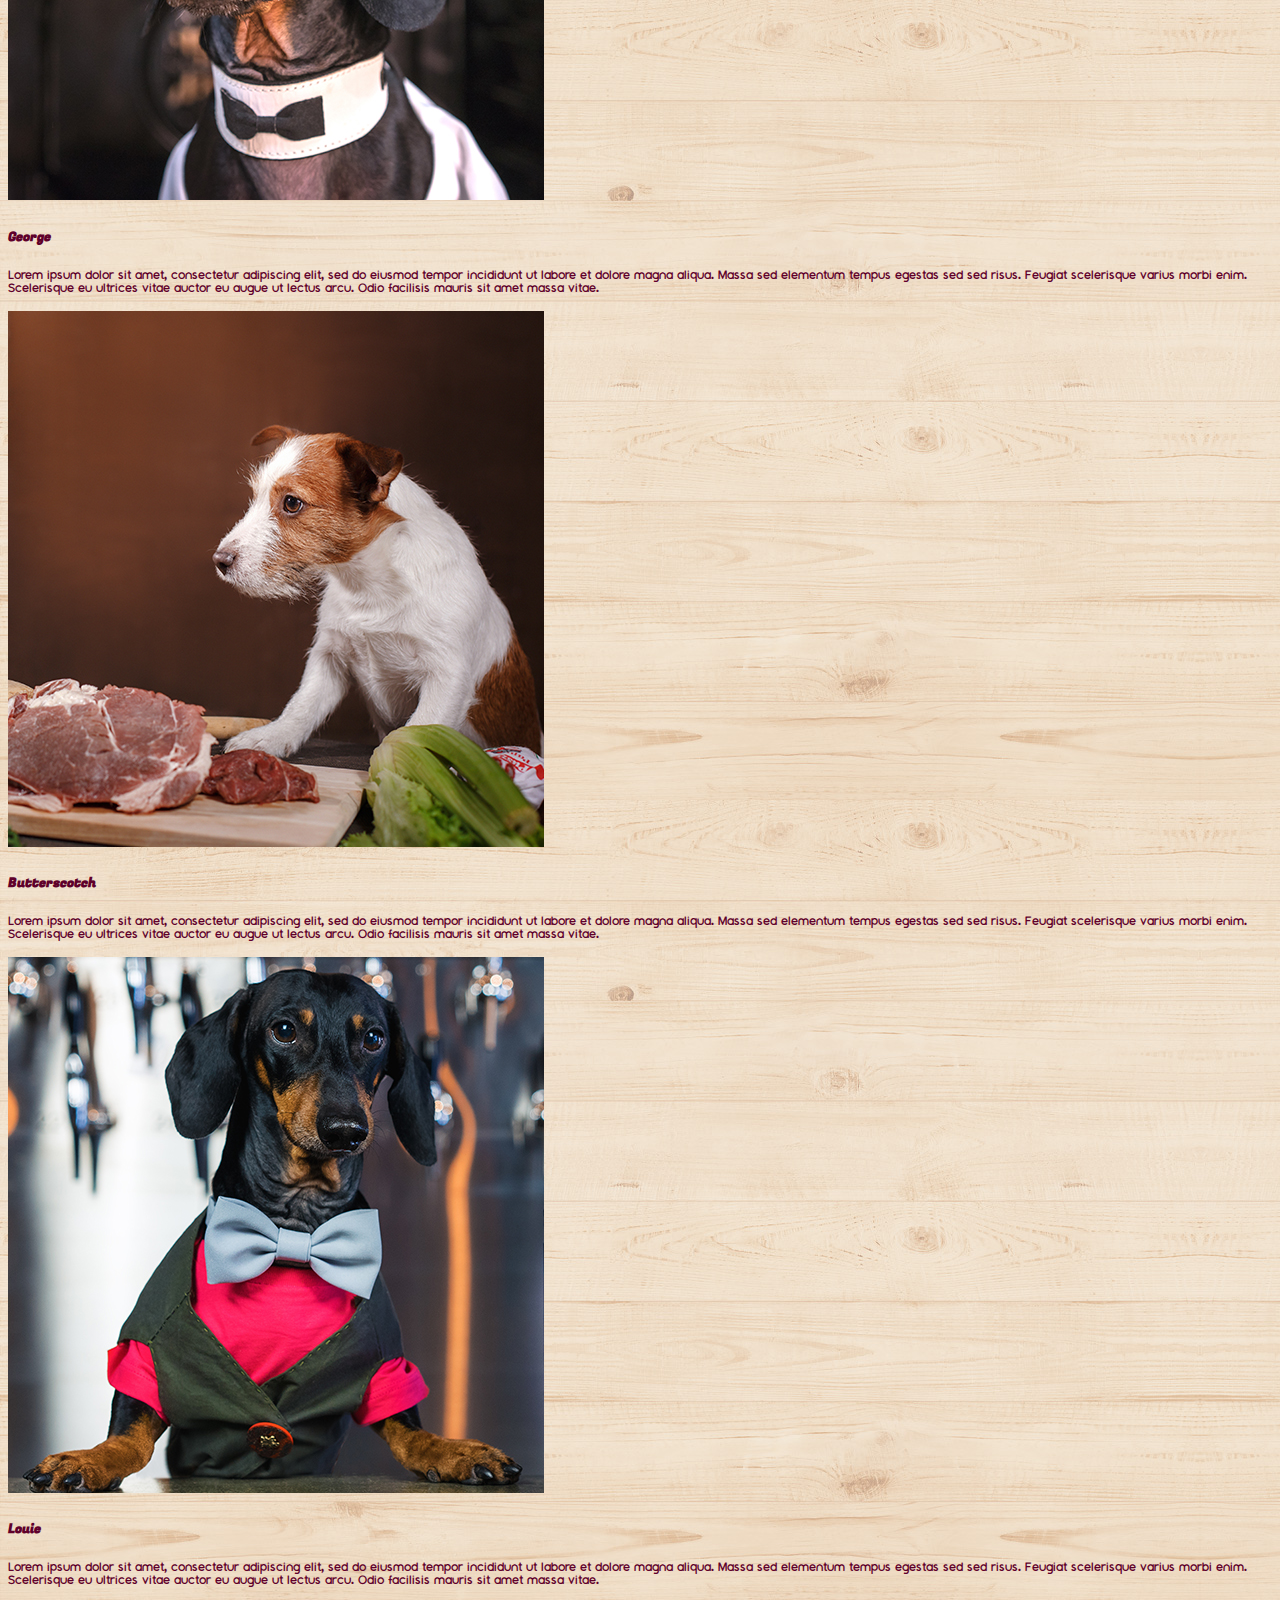
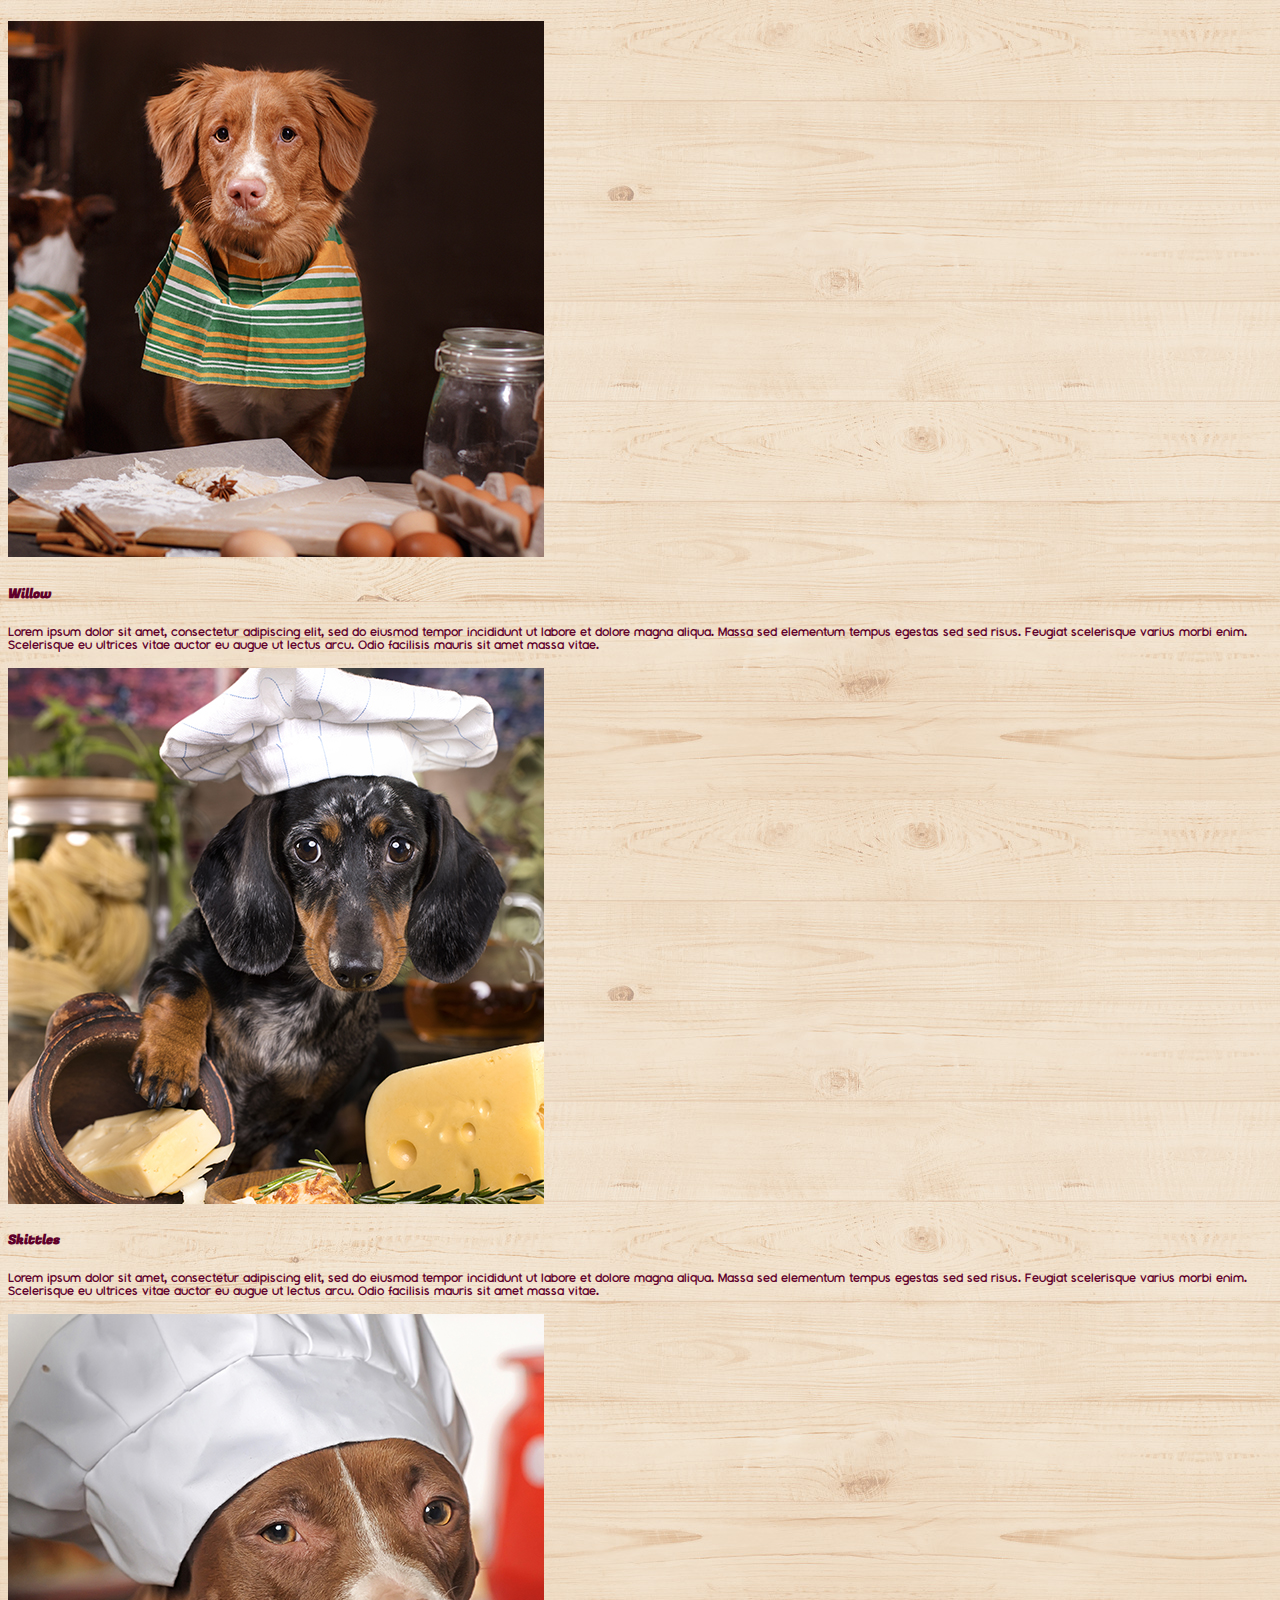
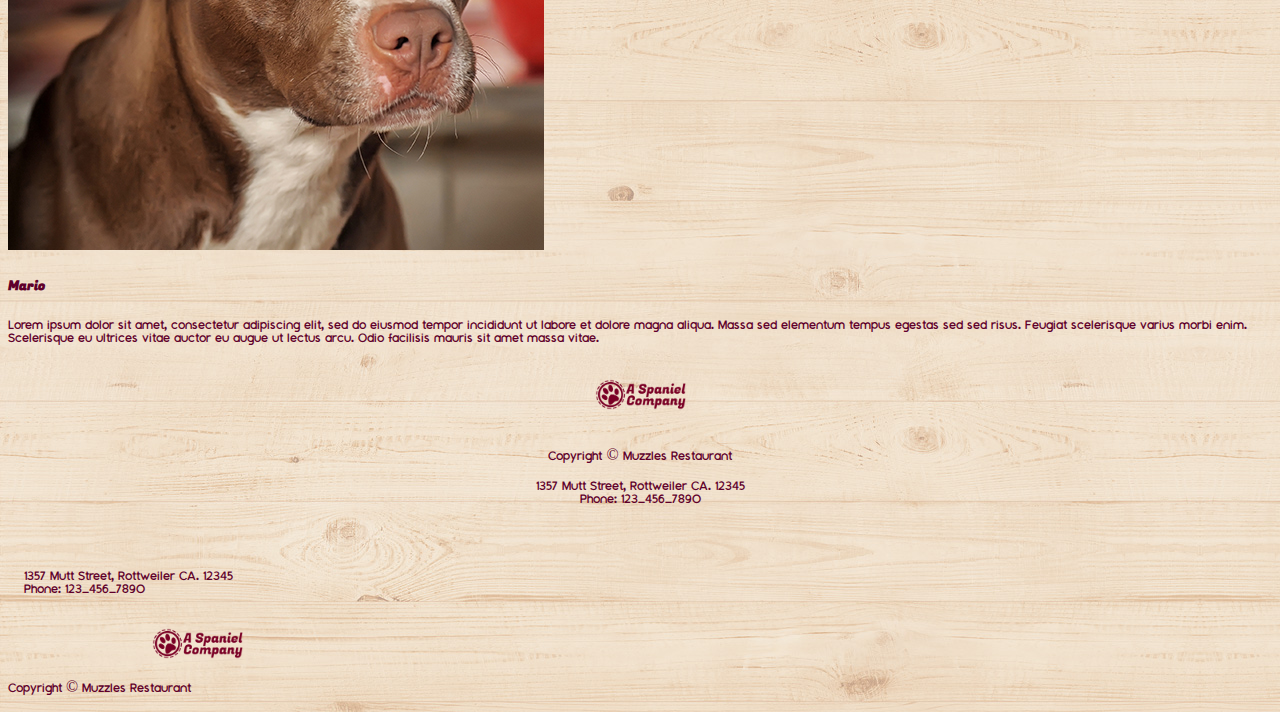
==== commit bc51eecb: "Update" ====
--- a/pages/About.html
+++ b/pages/About.html
@@ -30,9 +30,9 @@
                             </button>
                             <div class="collapse navbar-collapse" id="navbarNavAltMarkup">
                                 <div class="navbar-nav">
-                                    <a class="nav-link active" aria-current="page" href="#">About</a>
-                                    <a class="nav-link" href="#">Menu</a>
-                                    <a class="nav-link" href="#">Catering</a>
+                                    <a class="nav-link active" aria-current="page" href="./About.html">About</a>
+                                    <a class="nav-link" href="./menu.html">Menu</a>
+                                    <a class="nav-link" href="./catering.html">Catering</a>
                                     <a class="nav-link">Photo</a>
                                 </div>
                             </div>
@@ -55,16 +55,16 @@
                 <div class=" NP  col-11">
                     <ul class="nav justify-content-end">
                         <li class="nav-item">
-                            <a class="nav-link active" aria-current="page" href="#">About</a>
+                            <a class="nav-link active" aria-current="page" href="./About.html">About</a>
                         </li>
                         <li class="nav-item">
-                            <a class="nav-link" href="#">Menu</a>
+                            <a class="nav-link" href="./menu.html">Menu</a>
                         </li>
                         <li class="nav-item">
-                            <a class="nav-link" href="#">Catering</a>
+                            <a class="nav-link" href="./catering.html">Catering</a>
                         </li>
                         <li class="nav-item">
-                            <a class="nav-link" href="#">Photo</a>
+                            <a class="nav-link" href="./photo.html">Photo</a>
                         </li>
                     </ul>
                 </div>
--- a/Css/style.css
+++ b/Css/style.css
@@ -553,3 +553,105 @@
         padding-bottom: 50px;
     }
 }
+
+
+/* LerissasPage */
+
+.backgroundPic {
+    background-image: url(../asset/bgtexture.jpg);
+    padding: 0;
+}
+
+/* navbar */
+
+.nav-link {
+    margin: 1rem;
+    color: #5F002B;
+    font-family: 'Fugaz One';
+}
+
+.navImage {
+    margin-left: 6rem;
+    margin-bottom: 1.5rem;
+    margin-top: 0.5rem;
+}
+
+.navbar-nav {
+    margin-right: 4rem;
+    margin-bottom: 1rem;
+}
+
+.navHamburger {
+    color: #5F002B;
+}
+/* image */
+
+.homeHero {
+    --bs-gutter-x: 0;
+}
+
+/* image and card */
+
+.muzzleContainer {
+    padding-top: 5rem;
+}
+
+.muzzleRow {
+    --bs-gutter-x: 0;
+}
+
+.singleImage {
+    max-width: 33.5rem;
+    min-height: 24rem;
+}
+
+.muzzleCard {
+    border-radius: 0%;
+    min-height: 24rem;
+    margin-left: 0.5rem;
+}
+
+.muzzlesGrill {
+    color: #5F002B;
+    font-family: 'Fugaz One';
+}
+
+.muzzlesInfo {
+    color: #5F002B;
+    font-family: 'Montauk-Regular';
+    font-size: medium;
+}
+
+@media (max-width: 768px) {
+    .singleImage {
+        display: none;
+    }
+}
+
+/* footer */
+
+.streetCol {
+    padding-top: 4rem;
+    color: #5F002B;
+    font-family: Montauk-Regular;
+}
+
+.companyCol {
+    padding-top: 3.5rem;
+    color: #5F002B;
+    font-family: Montauk-Regular;
+    padding-right: 5rem;
+}
+
+.companyImage {
+    max-width: 6rem;
+    min-height: 1rem;
+}
+
+.companyRow {
+    padding-right: 1.5rem;
+}
+
+.streetRow {
+    padding-left: 0.1rem;
+} 
